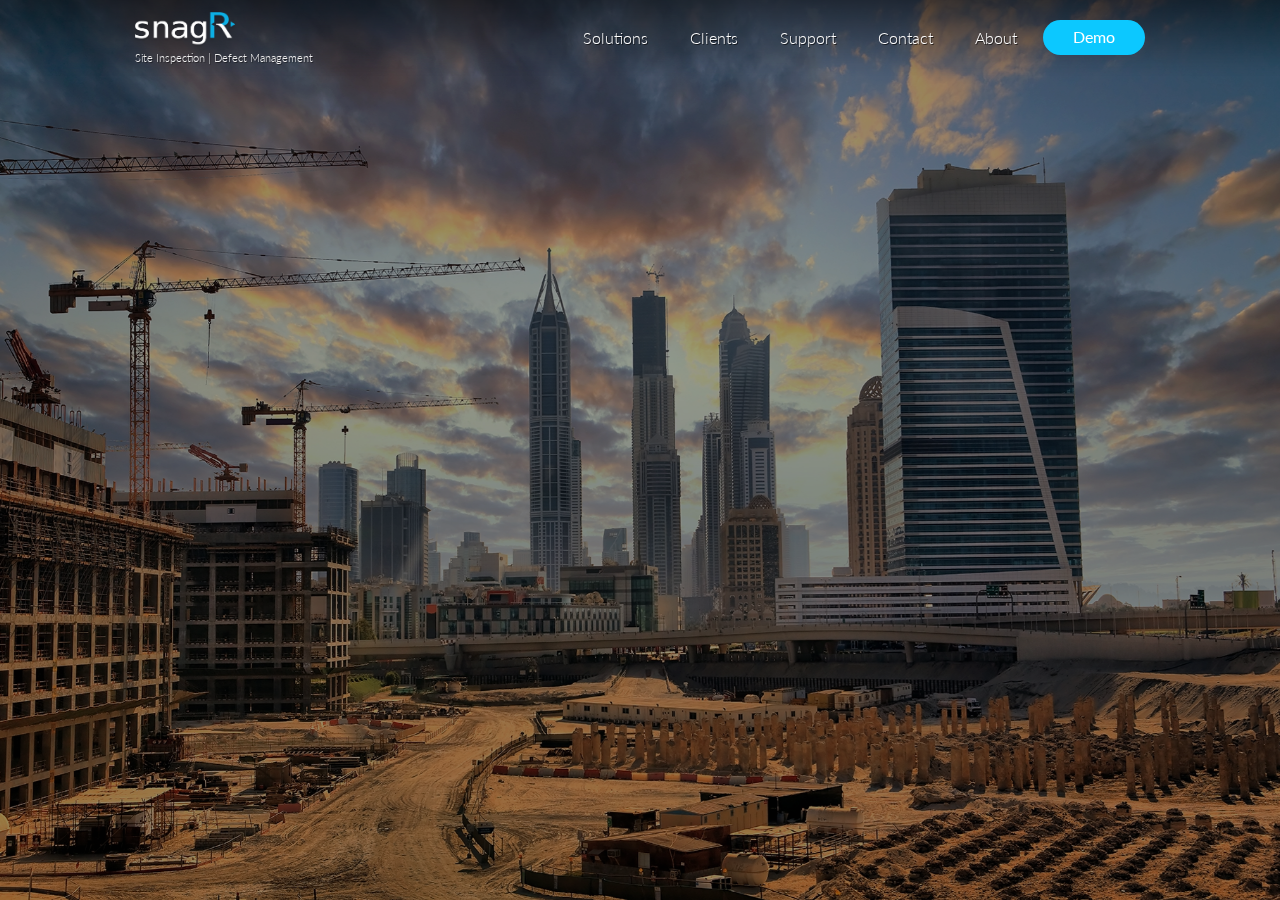
==== index.html @ ba23fb49 "First version of SnagR company website" ====
<!DOCTYPE html>
<!--[if IE 9]> <html lang="en" class="ie9"> <![endif]-->
<!--[if gt IE 9]> <html lang="en" class="ie"> <![endif]-->
<!--[if !IE]><!-->
<html lang="en">
	<!--<![endif]-->

	<head>
		<meta charset="utf-8">
		<title>SnagR | Site Inspection | Defect Management</title>
		<meta name="description" content="SnagR empowers project management at fingertip">
		<!--<meta name="author" content="htmlcoder.me">-->

		<!-- Mobile Meta -->
		<meta name="viewport" content="width=device-width, initial-scale=2.0">

		<!-- Favicon -->
		<link rel="shortcut icon" href="images/logo.png">

		<!-- Web Fonts -->
		<link href='https://fonts.googleapis.com/css?family=Lato:400,300,300italic,400italic,700,700italic' rel='stylesheet' type='text/css'>
		<link href='https://fonts.googleapis.com/css?family=Roboto+Slab:400,300,100,700' rel='stylesheet' type='text/css'>
		<link href='http://fonts.googleapis.com/css?family=Pacifico' rel='stylesheet' type='text/css'>
		<link href='http://fonts.googleapis.com/css?family=PT+Serif' rel='stylesheet' type='text/css'>

		<!-- Bootstrap core CSS -->
		<link href="bootstrap/css/bootstrap.css" rel="stylesheet">

		<!-- Font Awesome CSS -->
		<link href="fonts/font-awesome/css/font-awesome.css" rel="stylesheet">

		<!-- Fontello CSS -->
		<link href="fonts/fontello/css/fontello.css" rel="stylesheet">

		<!-- Plugins -->
		<link href="plugins/magnific-popup/magnific-popup.css" rel="stylesheet">
		<link href="plugins/rs-plugin-5/css/settings.css" rel="stylesheet">
		<link href="plugins/rs-plugin-5/css/layers.css" rel="stylesheet">
		<link href="plugins/rs-plugin-5/css/navigation.css" rel="stylesheet">
		<link href="css/animations.css" rel="stylesheet">
		<link href="plugins/owl-carousel/owl.carousel.css" rel="stylesheet">
		<link href="plugins/owl-carousel/owl.transitions.css" rel="stylesheet">
		<link href="plugins/hover/hover-min.css" rel="stylesheet">		
		
		<!-- The Project's core CSS file -->
		<link href="css/style.css" rel="stylesheet" >
		<!-- The Project's Typography CSS file, includes used fonts -->
		<!-- Used font for body: Lato -->
		<!-- Used font for headings: Roboto Slab -->
		<link href="css/typography-scheme-2.css" rel="stylesheet" >
		<!-- Color Scheme (In order to change the color scheme, replace the blue.css with the color scheme that you prefer)-->
		<link href="css/skins/blue.css" rel="stylesheet">
		

		<!-- Custom css --> 
		<link href="css/custom.css" rel="stylesheet">
	</head>

	<!-- body classes:  -->
	<!-- "boxed": boxed layout mode e.g. <body class="boxed"> -->
	<!-- "pattern-1 ... pattern-9": background patterns for boxed layout mode e.g. <body class="boxed pattern-1"> -->
	<!-- "transparent-header": makes the header transparent and pulls the banner to top -->
	<!-- "gradient-background-header": applies gradient background to header -->
	<!-- "page-loader-1 ... page-loader-6": add a page loader to the page (more info @components-page-loaders.html) -->
	<body class="no-trans front-page transparent-header gradient-background-header">

		<!-- scrollToTop -->
		<div class="scrollToTop circle"><i class="icon-up-open-big"></i></div>
		
		<!-- page wrapper start -->
		<div class="page-wrapper">
		
			<!-- header-container start -->
			<div class="header-container">
				
				<!-- header start -->
				<!-- classes:  -->
				<!-- "fixed": enables fixed navigation mode (sticky menu) e.g. class="header fixed clearfix" -->
				<!-- "dark": dark version of header e.g. class="header dark clearfix" -->
				<!-- "full-width": mandatory class for the full-width menu layout -->
				<!-- "centered": mandatory class for the centered logo layout -->
				<!-- ================ --> 
				<header class="header fixed fixed-before full-width dark clearfix">
					
								<!-- header-right start -->
								<div class="header-right clearfix">
									
								<!-- main-navigation start -->
								<!-- classes: -->
								<!-- "onclick": Makes the dropdowns open on click, this the default bootstrap behavior e.g. class="main-navigation onclick" -->
								<!-- "animated": Enables animations on dropdowns opening e.g. class="main-navigation animated" -->
								<!-- "with-dropdown-buttons": Mandatory class that adds extra space, to the main navigation, for the search and cart dropdowns -->
								<div class="main-navigation animated with-dropdown-buttons">

									<!-- navbar start -->
									<nav class="navbar navbar-default" role="navigation">
										<div class="container-fluid">

											<!-- Toggle get grouped for better mobile display -->
											<div class="navbar-header">
												<button type="button" class="navbar-toggle" data-toggle="collapse" data-target="#navbar-collapse-1">
													<span class="sr-only">Toggle navigation</span>
													<span class="icon-bar"></span>
													<span class="icon-bar"></span>
													<span class="icon-bar"></span>
												</button>
												
												<!-- header-left start -->
												<div class="header-left clearfix">

													<!-- logo -->
													<div id="logo-mobile" class="logo">
														<a href="index.html"><img id="logo-img-mobile" src="images/logo_full.png" alt="SnagR" width=100></a>
													</div>

													<!-- name-and-slogan -->
													<div class="site-slogan">
														Site Inspection | Defect Management
													</div>
												</div>
												<!-- header-left end -->
											</div>

											<!-- Collect the nav links, forms, and other content for toggling -->
											<div class="collapse navbar-collapse" id="navbar-collapse-1">
												<!-- main-menu -->
												<ul class="nav navbar-nav navbar-right">
													<li class="active">
														<a href="solutions.html">Solutions</a>
													</li>
													<li class="active">
														<a href="clients.html">Clients</a>
													</li>
													<li class="active">
														<a href="support.html">Support</a>
													</li>
													<li class="active">
														<a href="contact.html">Contact</a>
													</li>
													<li class="active">
														<a href="about.html">About</a>
													</li>
													<li class="active">
														<form action="contact.html"><button class="btn-demo">Demo</button></form>
													</li>
												</ul>
												<!-- main-menu end -->
											</div>
										</div>
									</nav>
									<!-- navbar end -->

								</div>
								<!-- main-navigation end -->
								</div>
								<!-- header-right end -->
				</header>
				<!-- header end -->
		
			</div>
			<!-- header-container end -->
			<div class="banner clearfix">

				<!-- slideshow start -->
				<div class="slideshow">

					<!-- slider revolution start -->
					<!-- ================ -->
					<div class="slider-revolution-5-container">
						<div id="slider-banner-fullscreen-hero" class="slider-banner-fullscreen-hero rev_slider" data-version="5.0">
							<ul class="slides">
								<!-- slide 1 start -->
								<!-- ================ -->
								<li data-transition="random" data-slotamount="default" data-masterspeed="default" data-title="SnagR - Construction Project Management">

								<!-- main image -->
								<img src="images/index-background.png" alt="index-background" data-bgposition="center bottom" data-kenburns="on" data-duration="30000" data-ease="Linear.easeNone" data-scalestart="100" data-scaleend="120" data-rotatestart="0" data-rotateend="0" data-offsetstart="0 0" data-offsetend="0 0" data-bgparallax="10" class="rev-slidebg" data-no-retina>

								<!-- Transparent Background -->
								<div class="tp-caption dark-translucent-bg"
									data-x="center"
									data-y="center"
									data-start="0"
									data-transform_in="opacity:0;s:600;e:Power2.easeInOut;"
									data-transform_out="opacity:0;s:600;s:300;"
									data-width="5000"
									data-height="5000">
								</div>
								
								<div class="tp-caption large_white tp-resizeme hidden-xs hidden-sm"
									data-x="[right,right,center,center]"
									data-y="230"
									data-start="800"
									data-width="500"
									data-hoffset="30"
									data-transform_idle="o:1;"
									data-transform_in="y:[-100%];opacity:0;s:2000;e:Power4.easeInOut;"
									data-transform_out="y:[100%];s:1000;e:Power2.easeInOut;">
									<div class="separator with-icon light"><i class="fa fa-diamond bordered"></i></div>
								</div>
								
								<div class="tp-caption tp-resizeme text-center"
									
									data-x="[right,right,center,center]"
									data-y="470"
									data-width="[500, 500, full, full]"
									data-start="800"
									data-hoffset="30"
									data-transform_idle="o:1;"
									data-transform_in="y:[-100%];opacity:0;s:2000;e:Power4.easeInOut;"
									data-transform_out="y:[100%];s:1000;e:Power2.easeInOut;"
									data-mask_in="x:0px;y:[-100%];s:inherit;e:inherit;"
									data-mask_out="x:inherit;y:inherit;s:inherit;e:inherit;">
									<a target="_blank" href="https://www.youtube.com/watch?v=xtYO0mukQfw&feature=youtu.be" class="btn btn-default btn-xl margin-clear radius-50 smooth-scroll">Intro <i class="icon-play"
									></i></a>
									<a href="solutions.html" class="btn btn-default btn-xl margin-clear radius-50 smooth-scroll">Explore</a>
								</div>

								 <!--LAYER NR. 1 -->
								<div class="tp-caption large_white text-center hidden-xs"
									data-x="left"
									data-y="center"
									data-voffset="50"
									data-start="800"
									data-end="4500"
									data-width="500"
									data-transform_idle="o:1;"
									data-transform_in="y:[-100%];opacity:0;s:1500;"
									data-transform_out="y:[-100%];opacity:0;s:1500;"
									><img data-ww="600px" data-hh="451px" src="images/index-capture.png" alt="capture">
								</div>
								
								<div class="tp-caption large_white text-center"
									data-x="[right,right,center,center]"
									data-y="[180,240,240,240]"
									data-fontsize="[42,42,72,72]"
									data-start="800"
									data-end="4500"
									data-width="[500,500,full,full]"
									data-hoffset="30"
									data-transform_idle="o:1;"
									data-transform_in="y:[-100%];opacity:0;s:1500;"
									data-transform_out="y:[-100%];opacity:0;s:1500;"
									>Capture
								</div>
								
								<div class="tp-caption medium_white text-center"
									data-x="[right,right,center,center]"
									data-y="330"
									data-start="800"
									data-end="4500"
									data-width="[500,500,750,700]"
									data-fontsize="[24,24,35,35]"
									data-hoffset="30"
									data-whitespace="normal"
									data-transform_idle="o:1;"
									data-transform_in="y:[-100%];opacity:0;s:1500;"
									data-transform_out="y:[-100%];opacity:0;s:1500;"
									data-mask_in="x:0px;y:[-100%];s:inherit;e:inherit;"
									data-mask_out="x:inherit;y:inherit;s:inherit;e:inherit;">Found a defect? Simply take a <strong>picture and plot on the map</strong>. We will take care of the rest.
								</div>
								
								<!-- LAYER NR. 2 -->
								<div class="tp-caption large_white text-center hidden-xs"
									data-x="left"
									data-y="center"
									data-voffset="50"
									data-start="4800"
									data-end="8500"
									data-width="500"
									data-transform_idle="o:1;"
									data-transform_in="y:[100%];opacity:0;s:1500;"
									data-transform_out="y:[100%];opacity:0;s:1500;"
									><img data-ww="600px" data-hh="451px" src="images/index-notify.png" alt="notify">
								</div>
								
								<div class="tp-caption large_white text-center"
									data-x="[right,right,center,center]"
									data-y="[180,240,240,240]"
									data-fontsize="[42,42,72,72]"
									data-start="4800"
									data-end="8500"
									data-width="[500,500,full,full]"
									data-hoffset="30"
									data-transform_idle="o:1;"
									data-transform_in="y:[-100%];opacity:0;s:1500;"
									data-transform_out="y:[-100%];opacity:0;s:1500;"
									>Progress
								</div>
								
								<div class="tp-caption medium_white text-center"
									data-x="[right,right,center,center]"
									data-y="330"
									data-start="4800"
									data-end="8500"
									data-width="[500,500,750,700]"
									data-fontsize="[24,24,35,35]"
									data-hoffset="30"
									data-whitespace="normal"
									data-transform_idle="o:1;"
									data-transform_in="y:[-100%];opacity:0;s:1500;"
									data-transform_out="y:[-100%];opacity:0;s:1500;"
									data-mask_in="x:0px;y:[-100%];s:inherit;e:inherit;"
									data-mask_out="x:inherit;y:inherit;s:inherit;e:inherit;">We <strong>automate workflow</strong> to responsible parties. Keep the process going without any lead time for communication.
								</div>

								<!-- LAYER NR. 3 -->
								<div class="tp-caption large_white text-center hidden-xs"
									data-x="left"
									data-y="center"
									data-voffset="50"
									data-start="8800"
									data-end="12500"
									data-width="500"
									data-transform_idle="o:1;"
									data-transform_in="y:[100%];opacity:0;s:1500;"
									data-transform_out="y:[100%];opacity:0;s:1500;"
									><img data-ww="600px" data-hh="451px" src="images/index-digitalise.png" alt="digitalise">
								</div>
								
								<div class="tp-caption large_white text-center"
									data-x="[right,right,center,center]"
									data-y="[180,240,240,240]"
									data-fontsize="[42,42,72,72]"
									data-start="8800"
									data-end="12500"
									data-width="[500,500,full,full]"
									data-hoffset="30"
									data-transform_idle="o:1;"
									data-transform_in="y:[-100%];opacity:0;s:1500;"
									data-transform_out="y:[-100%];opacity:0;s:1500;"
									>Digitalise
								</div>
								
								<div class="tp-caption medium_white text-center"
									data-x="[right,right,center,center]"
									data-y="330"
									data-start="8800"
									data-end="12500"
									data-width="[500,500,750,700]"
									data-fontsize="[24,24,35,35]"
									data-hoffset="30"
									data-whitespace="normal"
									data-transform_idle="o:1;"
									data-transform_in="y:[-100%];opacity:0;s:1500;"
									data-transform_out="y:[-100%];opacity:0;s:1500;"
									data-mask_in="x:0px;y:[-100%];s:inherit;e:inherit;"
									data-mask_out="x:inherit;y:inherit;s:inherit;e:inherit;"><strong>Digitalise all processes</strong> saves time and efforts from tedious data-entry after inspection on-site.
								</div>
								
								<!-- LAYER NR. 4 -->
								<div class="tp-caption large_white text-center hidden-xs"
									data-x="left"
									data-y="center"
									data-voffset="50"
									data-start="12800"
									data-end="16500"
									data-width="500"
									data-transform_idle="o:1;"
									data-transform_in="y:[100%];opacity:0;s:1500;"
									data-transform_out="y:[100%];opacity:0;s:1500;"
									><img data-ww="600px" data-hh="451px" src="images/index-customise.png" alt="customise">
								</div>
								
								<div class="tp-caption large_white text-center"
									data-x="[right,right,center,center]"
									data-y="[180,240,240,240]"
									data-fontsize="[42,42,72,72]"
									data-start="12800"
									data-end="16500"
									data-width="[500,500,full,full]"
									data-hoffset="30"
									data-transform_idle="o:1;"
									data-transform_in="y:[-100%];opacity:0;s:1500;"
									data-transform_out="y:[-100%];opacity:0;s:1500;"
									>Customise
								</div>
								
								<div class="tp-caption medium_white text-center"
									data-x="[right,right,center,center]"
									data-y="330"
									data-start="12800"
									data-end="16500"
									data-width="[500,500,750,700]"
									data-fontsize="[24,24,35,35]"
									data-hoffset="30"
									data-whitespace="normal"
									data-transform_idle="o:1;"
									data-transform_in="y:[-100%];opacity:0;s:1500;"
									data-transform_out="y:[-100%];opacity:0;s:1500;"
									data-mask_in="x:0px;y:[-100%];s:inherit;e:inherit;"
									data-mask_out="x:inherit;y:inherit;s:inherit;e:inherit;">You can <strong>customise</strong> your company standard forms and <strong>integrate</strong> data on SnagR into your own back-end system.
								</div>

								<!-- LAYER NR. 5 -->
								<div class="tp-caption large_white text-center hidden-xs"
									data-x="left"
									data-y="center"
									data-voffset="50"
									data-start="16800"
									data-end="20500"
									data-width="500"
									data-transform_idle="o:1;"
									data-transform_in="y:[100%];opacity:0;s:1500;"
									data-transform_out="y:[100%];opacity:0;s:1500;"
									><img data-ww="600px" data-hh="451px" src="images/index-analyse.png" alt="analyse">
								</div>
								
								<div class="tp-caption large_white text-center"
									data-x="[right,right,center,center]"
									data-y="[180,240,240,240]"
									data-fontsize="[42,42,72,72]"
									data-start="16800"
									data-end="20500"
									data-width="[500,500,full,full]"
									data-hoffset="30"
									data-transform_idle="o:1;"
									data-transform_in="y:[-100%];opacity:0;s:1500;"
									data-transform_out="y:[-100%];opacity:0;s:1500;"
									>Analyse
								</div>
								
								<div class="tp-caption medium_white text-center"
									data-x="[right,right,center,center]"
									data-y="330"
									data-start="16800"
									data-end="20500"
									data-width="[500,500,750,700]"
									data-fontsize="[24,24,35,35]"
									data-hoffset="30"
									data-whitespace="normal"
									data-transform_idle="o:1;"
									data-transform_in="y:[-100%];opacity:0;s:1500;"
									data-transform_out="y:[-100%];opacity:0;s:1500;"
									data-mask_in="x:0px;y:[-100%];s:inherit;e:inherit;"
									data-mask_out="x:inherit;y:inherit;s:inherit;e:inherit;">Gain valuable <strong>insights</strong> from analysis of your issues and inspections across stages and projects.
								</div>
								
								<!-- LAYER NR. 6 -->
								<div class="tp-caption large_white text-center hidden-xs"
									data-x="left"
									data-y="center"
									data-voffset="50"
									data-start="20800"
									data-width="500"
									data-transform_idle="o:1;"
									data-transform_in="y:[100%];opacity:0;s:1500;"
									data-transform_out="y:[100%];opacity:0;s:1500;"
									><img data-ww="600px" data-hh="451px" src="images/snagr.png" alt="value">
								</div>
								
								<div class="tp-caption large_white text-center"
									data-x="[right,right,center,center]"
									data-y="[180,240,240,240]"
									data-fontsize="[42,42,72,72]"
									data-start="20800"
									data-width="[500,500,full,full]"
									data-hoffset="30"
									data-transform_idle="o:1;"
									data-transform_in="y:[-100%];opacity:0;s:1500;"
									data-transform_out="y:[-100%];opacity:0;s:1500;"
									>Create Value
								</div>
								
								<div class="tp-caption medium_white text-center"
									data-x="[right,right,center,center]"
									data-y="330"
									data-start="20800"
									data-width="[500,500,750,700]"
									data-fontsize="[24,24,35,35]"
									data-hoffset="30"
									data-whitespace="normal"
									data-transform_idle="o:1;"
									data-transform_in="y:[-100%];opacity:0;s:1500;"
									data-transform_out="y:[-100%];opacity:0;s:1500;"
									data-mask_in="x:0px;y:[-100%];s:inherit;e:inherit;"
									data-mask_out="x:inherit;y:inherit;s:inherit;e:inherit;">Significant value is created by <strong>quality and safety</strong> assurance, <strong>timely project delivery</strong> and <strong>insightful analysis</strong>.
								</div>
								</li>
							</ul>
						</div>
					</div>
					<!-- slider revolution end -->
				</div>
				<!-- slideshow end -->
			</div>
		</div>
		<!-- page-wrapper end -->

		<!-- JavaScript files placed at the end of the document so the pages load faster -->
		<!-- ================================================== -->
		<!-- Jquery and Bootstap core js files -->
		<script type="text/javascript" src="plugins/jquery.min.js"></script>
		<script type="text/javascript" src="bootstrap/js/bootstrap.min.js"></script>
		<!-- Modernizr javascript -->
		<script type="text/javascript" src="plugins/modernizr.js"></script>
		<script type="text/javascript" src="plugins/rs-plugin-5/js/jquery.themepunch.tools.min.js?rev=5.0"></script>
		<script type="text/javascript" src="plugins/rs-plugin-5/js/jquery.themepunch.revolution.min.js?rev=5.0"></script>
		<!-- Isotope javascript -->
		<script type="text/javascript" src="plugins/isotope/isotope.pkgd.min.js"></script>
		<!-- Magnific Popup javascript -->
		<script type="text/javascript" src="plugins/magnific-popup/jquery.magnific-popup.min.js"></script>
		<!-- Appear javascript -->
		<script type="text/javascript" src="plugins/waypoints/jquery.waypoints.min.js"></script>
		<!-- Count To javascript -->
		<script type="text/javascript" src="plugins/jquery.countTo.js"></script>
		<!-- Parallax javascript -->
		<script src="plugins/jquery.parallax-1.1.3.js"></script>
		<!-- Contact form -->
		<script src="plugins/jquery.validate.js"></script>
		<!-- Background Video -->
		<script src="plugins/vide/jquery.vide.js"></script>
		<!-- Owl carousel javascript -->
		<script type="text/javascript" src="plugins/owl-carousel/owl.carousel.js"></script>
		<!-- Pace javascript -->
		<script type="text/javascript" src="plugins/pace/pace.min.js"></script>
		<!-- SmoothScroll javascript -->
		<script type="text/javascript" src="plugins/jquery.browser.js"></script>
		<script type="text/javascript" src="plugins/SmoothScroll.js"></script>
		<!-- Initialization of Plugins -->
		<script type="text/javascript" src="js/template.js"></script>
		<!-- Custom Scripts -->
		<script type="text/javascript" src="js/custom.js"></script>

	</body>
</html>
---- fonts/fontello/css/fontello.css ----
@font-face {
  font-family: 'fontello';
  src: url('../font/fontello.eot?46462644');
  src: url('../font/fontello.eot?46462644#iefix') format('embedded-opentype'),
       url('../font/fontello.woff?46462644') format('woff'),
       url('../font/fontello.ttf?46462644') format('truetype'),
       url('../font/fontello.svg?46462644#fontello') format('svg');
  font-weight: normal;
  font-style: normal;
}
/* Chrome hack: SVG is rendered more smooth in Windozze. 100% magic, uncomment if you need it. */
/* Note, that will break hinting! In other OS-es font will be not as sharp as it could be */
/*
@media screen and (-webkit-min-device-pixel-ratio:0) {
  @font-face {
    font-family: 'fontello';
    src: url('../font/fontello.svg?46462644#fontello') format('svg');
  }
}
*/
 
 [class^="icon-"]:before, [class*=" icon-"]:before {
  font-family: "fontello";
  font-style: normal;
  font-weight: normal;
  speak: none;
 
  display: inline-block;
  text-decoration: inherit;
  width: 1em;
  margin-right: .2em;
  text-align: center;
  /* opacity: .8; */
 
  /* For safety - reset parent styles, that can break glyph codes*/
  font-variant: normal;
  text-transform: none;
     
  /* fix buttons height, for twitter bootstrap */
  line-height: 1em;
 
  /* Animation center compensation - margins should be symmetric */
  /* remove if not needed */
  margin-left: .2em;
 
  /* you can be more comfortable with increased icons size */
  /* font-size: 120%; */
 
  /* Uncomment for 3D effect */
  /* text-shadow: 1px 1px 1px rgba(127, 127, 127, 0.3); */
}
 
.icon-note:before { content: '\e800'; } /* '' */
.icon-note-beamed:before { content: '\e801'; } /* '' */
.icon-music:before { content: '\e802'; } /* '' */
.icon-search:before { content: '\e803'; } /* '' */
.icon-flashlight:before { content: '\e804'; } /* '' */
.icon-mail:before { content: '\e805'; } /* '' */
.icon-heart:before { content: '\e806'; } /* '' */
.icon-heart-empty:before { content: '\e807'; } /* '' */
.icon-star:before { content: '\e808'; } /* '' */
.icon-star-empty:before { content: '\e809'; } /* '' */
.icon-user:before { content: '\e80a'; } /* '' */
.icon-users:before { content: '\e80b'; } /* '' */
.icon-user-add:before { content: '\e80c'; } /* '' */
.icon-video:before { content: '\e80d'; } /* '' */
.icon-picture:before { content: '\e80e'; } /* '' */
.icon-camera:before { content: '\e80f'; } /* '' */
.icon-layout:before { content: '\e810'; } /* '' */
.icon-menu:before { content: '\e811'; } /* '' */
.icon-check:before { content: '\e812'; } /* '' */
.icon-cancel-circled:before { content: '\e813'; } /* '' */
.icon-cancel-squared:before { content: '\e814'; } /* '' */
.icon-plus:before { content: '\e815'; } /* '' */
.icon-plus-circled:before { content: '\e816'; } /* '' */
.icon-plus-squared:before { content: '\e817'; } /* '' */
.icon-minus:before { content: '\e818'; } /* '' */
.icon-minus-circled:before { content: '\e819'; } /* '' */
.icon-minus-squared:before { content: '\e81a'; } /* '' */
.icon-help:before { content: '\e81b'; } /* '' */
.icon-help-circled:before { content: '\e81c'; } /* '' */
.icon-info:before { content: '\e81d'; } /* '' */
.icon-info-circled:before { content: '\e81e'; } /* '' */
.icon-back:before { content: '\e81f'; } /* '' */
.icon-home:before { content: '\e820'; } /* '' */
.icon-link:before { content: '\e821'; } /* '' */
.icon-attach:before { content: '\e822'; } /* '' */
.icon-lock:before { content: '\e823'; } /* '' */
.icon-lock-open:before { content: '\e824'; } /* '' */
.icon-eye:before { content: '\e825'; } /* '' */
.icon-bookmark:before { content: '\e826'; } /* '' */
.icon-bookmarks:before { content: '\e827'; } /* '' */
.icon-flag:before { content: '\e828'; } /* '' */
.icon-thumbs-up:before { content: '\e829'; } /* '' */
.icon-thumbs-down:before { content: '\e82a'; } /* '' */
.icon-download:before { content: '\e82b'; } /* '' */
.icon-upload:before { content: '\e82c'; } /* '' */
.icon-upload-cloud:before { content: '\e82d'; } /* '' */
.icon-reply:before { content: '\e82e'; } /* '' */
.icon-reply-all:before { content: '\e82f'; } /* '' */
.icon-forward:before { content: '\e830'; } /* '' */
.icon-quote:before { content: '\e831'; } /* '' */
.icon-code:before { content: '\e832'; } /* '' */
.icon-export:before { content: '\e833'; } /* '' */
.icon-pencil:before { content: '\e834'; } /* '' */
.icon-feather:before { content: '\e835'; } /* '' */
.icon-print:before { content: '\e836'; } /* '' */
.icon-retweet:before { content: '\e837'; } /* '' */
.icon-keyboard:before { content: '\e838'; } /* '' */
.icon-chat:before { content: '\e839'; } /* '' */
.icon-bell:before { content: '\e83a'; } /* '' */
.icon-attention:before { content: '\e83b'; } /* '' */
.icon-alert:before { content: '\e83c'; } /* '' */
.icon-vcard:before { content: '\e83d'; } /* '' */
.icon-address:before { content: '\e83e'; } /* '' */
.icon-location:before { content: '\e83f'; } /* '' */
.icon-map:before { content: '\e840'; } /* '' */
.icon-direction:before { content: '\e841'; } /* '' */
.icon-compass:before { content: '\e842'; } /* '' */
.icon-cup:before { content: '\e843'; } /* '' */
.icon-trash:before { content: '\e844'; } /* '' */
.icon-doc:before { content: '\e845'; } /* '' */
.icon-docs:before { content: '\e846'; } /* '' */
.icon-doc-landscape:before { content: '\e847'; } /* '' */
.icon-doc-text:before { content: '\e848'; } /* '' */
.icon-doc-text-inv:before { content: '\e849'; } /* '' */
.icon-newspaper:before { content: '\e84a'; } /* '' */
.icon-book-open:before { content: '\e84b'; } /* '' */
.icon-folder:before { content: '\e84c'; } /* '' */
.icon-archive:before { content: '\e84d'; } /* '' */
.icon-box:before { content: '\e84e'; } /* '' */
.icon-rss:before { content: '\e84f'; } /* '' */
.icon-phone:before { content: '\e850'; } /* '' */
.icon-cog:before { content: '\e851'; } /* '' */
.icon-tools:before { content: '\e852'; } /* '' */
.icon-share:before { content: '\e853'; } /* '' */
.icon-shareable:before { content: '\e854'; } /* '' */
.icon-basket:before { content: '\e855'; } /* '' */
.icon-bag:before { content: '\e856'; } /* '' */
.icon-calendar:before { content: '\e857'; } /* '' */
.icon-login:before { content: '\e858'; } /* '' */
.icon-logout:before { content: '\e859'; } /* '' */
.icon-mic:before { content: '\e85a'; } /* '' */
.icon-mute:before { content: '\e85b'; } /* '' */
.icon-sound:before { content: '\e85c'; } /* '' */
.icon-volume:before { content: '\e85d'; } /* '' */
.icon-clock:before { content: '\e85e'; } /* '' */
.icon-lamp:before { content: '\e85f'; } /* '' */
.icon-light-down:before { content: '\e860'; } /* '' */
.icon-light-up:before { content: '\e861'; } /* '' */
.icon-adjust:before { content: '\e862'; } /* '' */
.icon-block:before { content: '\e863'; } /* '' */
.icon-resize-full:before { content: '\e864'; } /* '' */
.icon-resize-small:before { content: '\e865'; } /* '' */
.icon-popup:before { content: '\e866'; } /* '' */
.icon-publish:before { content: '\e867'; } /* '' */
.icon-window:before { content: '\e868'; } /* '' */
.icon-arrow-combo:before { content: '\e869'; } /* '' */
.icon-down-circled:before { content: '\e86a'; } /* '' */
.icon-left-circled:before { content: '\e86b'; } /* '' */
.icon-right-circled:before { content: '\e86c'; } /* '' */
.icon-up-circled:before { content: '\e86d'; } /* '' */
.icon-down-open:before { content: '\e86e'; } /* '' */
.icon-left-open:before { content: '\e86f'; } /* '' */
.icon-right-open:before { content: '\e870'; } /* '' */
.icon-up-open:before { content: '\e871'; } /* '' */
.icon-left-open-mini:before { content: '\e872'; } /* '' */
.icon-right-open-mini:before { content: '\e873'; } /* '' */
.icon-up-open-mini:before { content: '\e874'; } /* '' */
.icon-down-open-big:before { content: '\e875'; } /* '' */
.icon-left-open-big:before { content: '\e876'; } /* '' */
.icon-right-open-big:before { content: '\e877'; } /* '' */
.icon-up-open-big:before { content: '\e878'; } /* '' */
.icon-down:before { content: '\e879'; } /* '' */
.icon-left:before { content: '\e87a'; } /* '' */
.icon-right:before { content: '\e87b'; } /* '' */
.icon-up:before { content: '\e87c'; } /* '' */
.icon-down-dir:before { content: '\e87d'; } /* '' */
.icon-left-dir:before { content: '\e87e'; } /* '' */
.icon-right-dir:before { content: '\e87f'; } /* '' */
.icon-up-dir:before { content: '\e880'; } /* '' */
.icon-down-bold:before { content: '\e881'; } /* '' */
.icon-left-bold:before { content: '\e882'; } /* '' */
.icon-right-bold:before { content: '\e883'; } /* '' */
.icon-up-bold:before { content: '\e884'; } /* '' */
.icon-left-thin:before { content: '\e885'; } /* '' */
.icon-right-thin:before { content: '\e886'; } /* '' */
.icon-up-thin:before { content: '\e887'; } /* '' */
.icon-ccw:before { content: '\e888'; } /* '' */
.icon-cw:before { content: '\e889'; } /* '' */
.icon-arrows-ccw:before { content: '\e88a'; } /* '' */
.icon-level-down:before { content: '\e88b'; } /* '' */
.icon-level-up:before { content: '\e88c'; } /* '' */
.icon-shuffle:before { content: '\e88d'; } /* '' */
.icon-loop:before { content: '\e88e'; } /* '' */
.icon-switch:before { content: '\e88f'; } /* '' */
.icon-play:before { content: '\e890'; } /* '' */
.icon-stop:before { content: '\e891'; } /* '' */
.icon-pause:before { content: '\e892'; } /* '' */
.icon-record:before { content: '\e893'; } /* '' */
.icon-to-end:before { content: '\e894'; } /* '' */
.icon-to-start:before { content: '\e895'; } /* '' */
.icon-fast-forward:before { content: '\e896'; } /* '' */
.icon-fast-backward:before { content: '\e897'; } /* '' */
.icon-progress-1:before { content: '\e898'; } /* '' */
.icon-progress-2:before { content: '\e899'; } /* '' */
.icon-progress-3:before { content: '\e89a'; } /* '' */
.icon-target:before { content: '\e89b'; } /* '' */
.icon-palette:before { content: '\e89c'; } /* '' */
.icon-list:before { content: '\e89d'; } /* '' */
.icon-list-add:before { content: '\e89e'; } /* '' */
.icon-signal:before { content: '\e89f'; } /* '' */
.icon-trophy:before { content: '\e8a0'; } /* '' */
.icon-battery:before { content: '\e8a1'; } /* '' */
.icon-back-in-time:before { content: '\e8a2'; } /* '' */
.icon-monitor:before { content: '\e8a3'; } /* '' */
.icon-mobile:before { content: '\e8a4'; } /* '' */
.icon-network:before { content: '\e8a5'; } /* '' */
.icon-cd:before { content: '\e8a6'; } /* '' */
.icon-inbox:before { content: '\e8a7'; } /* '' */
.icon-install:before { content: '\e8a8'; } /* '' */
.icon-globe:before { content: '\e8a9'; } /* '' */
.icon-cloud:before { content: '\e8aa'; } /* '' */
.icon-flash:before { content: '\e8ab'; } /* '' */
.icon-moon:before { content: '\e8ac'; } /* '' */
.icon-flight:before { content: '\e8ad'; } /* '' */
.icon-paper-plane:before { content: '\e8ae'; } /* '' */
.icon-leaf:before { content: '\e8af'; } /* '' */
.icon-lifebuoy:before { content: '\e8b0'; } /* '' */
.icon-mouse:before { content: '\e8b1'; } /* '' */
.icon-briefcase:before { content: '\e8b2'; } /* '' */
.icon-suitcase:before { content: '\e8b3'; } /* '' */
.icon-dot:before { content: '\e8b4'; } /* '' */
.icon-dot-2:before { content: '\e8b5'; } /* '' */
.icon-dot-3:before { content: '\e8b6'; } /* '' */
.icon-brush:before { content: '\e8b7'; } /* '' */
.icon-magnet:before { content: '\e8b8'; } /* '' */
.icon-infinity:before { content: '\e8b9'; } /* '' */
.icon-erase:before { content: '\e8ba'; } /* '' */
.icon-chart-pie:before { content: '\e8bb'; } /* '' */
.icon-chart-line:before { content: '\e8bc'; } /* '' */
.icon-chart-bar:before { content: '\e8bd'; } /* '' */
.icon-tape:before { content: '\e8be'; } /* '' */
.icon-graduation-cap:before { content: '\e8bf'; } /* '' */
.icon-language:before { content: '\e8c0'; } /* '' */
.icon-ticket:before { content: '\e8c1'; } /* '' */
.icon-water:before { content: '\e8c2'; } /* '' */
.icon-droplet:before { content: '\e8c3'; } /* '' */
.icon-air:before { content: '\e8c4'; } /* '' */
.icon-credit-card:before { content: '\e8c5'; } /* '' */
.icon-floppy:before { content: '\e8c6'; } /* '' */
.icon-clipboard:before { content: '\e8c7'; } /* '' */
.icon-megaphone:before { content: '\e8c8'; } /* '' */
.icon-database:before { content: '\e8c9'; } /* '' */
.icon-drive:before { content: '\e8ca'; } /* '' */
.icon-bucket:before { content: '\e8cb'; } /* '' */
.icon-thermometer:before { content: '\e8cc'; } /* '' */
.icon-key:before { content: '\e8cd'; } /* '' */
.icon-flow-cascade:before { content: '\e8ce'; } /* '' */
.icon-flow-branch:before { content: '\e8cf'; } /* '' */
.icon-flow-tree:before { content: '\e8d0'; } /* '' */
.icon-flow-parallel:before { content: '\e8d1'; } /* '' */
.icon-rocket:before { content: '\e8d2'; } /* '' */
.icon-gauge:before { content: '\e8d3'; } /* '' */
.icon-traffic-cone:before { content: '\e8d4'; } /* '' */
.icon-cc:before { content: '\e8d5'; } /* '' */
.icon-cc-by:before { content: '\e8d6'; } /* '' */
.icon-cc-nc:before { content: '\e8d7'; } /* '' */
.icon-cc-nc-eu:before { content: '\e8d8'; } /* '' */
.icon-cc-nc-jp:before { content: '\e8d9'; } /* '' */
.icon-cc-sa:before { content: '\e8da'; } /* '' */
.icon-cc-nd:before { content: '\e8db'; } /* '' */
.icon-cc-pd:before { content: '\e8dc'; } /* '' */
.icon-cc-zero:before { content: '\e8dd'; } /* '' */
.icon-cc-share:before { content: '\e8de'; } /* '' */
.icon-cc-remix:before { content: '\e8df'; } /* '' */
.icon-github:before { content: '\e8e0'; } /* '' */
.icon-github-circled:before { content: '\e8e1'; } /* '' */
.icon-flickr:before { content: '\e8e2'; } /* '' */
.icon-flickr-circled:before { content: '\e8e3'; } /* '' */
.icon-vimeo-circled:before { content: '\e8e4'; } /* '' */
.icon-twitter:before { content: '\e8e5'; } /* '' */
.icon-twitter-circled:before { content: '\e8e6'; } /* '' */
.icon-facebook:before { content: '\e8e7'; } /* '' */
.icon-facebook-circled:before { content: '\e8e8'; } /* '' */
.icon-facebook-squared:before { content: '\e8e9'; } /* '' */
.icon-gplus:before { content: '\e8ea'; } /* '' */
.icon-gplus-circled:before { content: '\e8eb'; } /* '' */
.icon-pinterest:before { content: '\e8ec'; } /* '' */
.icon-pinterest-circled:before { content: '\e8ed'; } /* '' */
.icon-tumblr:before { content: '\e8ee'; } /* '' */
.icon-tumblr-circled:before { content: '\e8ef'; } /* '' */
.icon-linkedin:before { content: '\e8f0'; } /* '' */
.icon-linkedin-circled:before { content: '\e8f1'; } /* '' */
.icon-dribbble:before { content: '\e8f2'; } /* '' */
.icon-dribbble-circled:before { content: '\e8f3'; } /* '' */
.icon-stumbleupon:before { content: '\e8f4'; } /* '' */
.icon-stumbleupon-circled:before { content: '\e8f5'; } /* '' */
.icon-lastfm:before { content: '\e8f6'; } /* '' */
.icon-rdio:before { content: '\e8f7'; } /* '' */
.icon-rdio-circled:before { content: '\e8f8'; } /* '' */
.icon-spotify:before { content: '\e8f9'; } /* '' */
.icon-spotify-circled:before { content: '\e8fa'; } /* '' */
.icon-qq:before { content: '\e8fb'; } /* '' */
.icon-instagram:before { content: '\e8fc'; } /* '' */
.icon-dropbox:before { content: '\e8fd'; } /* '' */
.icon-evernote:before { content: '\e8fe'; } /* '' */
.icon-flattr:before { content: '\e8ff'; } /* '' */
.icon-skype:before { content: '\e900'; } /* '' */
.icon-skype-circled:before { content: '\e901'; } /* '' */
.icon-renren:before { content: '\e902'; } /* '' */
.icon-sina-weibo:before { content: '\e903'; } /* '' */
.icon-paypal:before { content: '\e904'; } /* '' */
.icon-picasa:before { content: '\e905'; } /* '' */
.icon-soundcloud:before { content: '\e906'; } /* '' */
.icon-mixi:before { content: '\e907'; } /* '' */
.icon-behance:before { content: '\e908'; } /* '' */
.icon-google-circles:before { content: '\e909'; } /* '' */
.icon-smashing:before { content: '\e90a'; } /* '' */
.icon-sweden:before { content: '\e90b'; } /* '' */
.icon-db-shape:before { content: '\e90c'; } /* '' */
.icon-logo-db:before { content: '\e90d'; } /* '' */
.icon-flow-line:before { content: '\e90e'; } /* '' */
.icon-vimeo:before { content: '\e90f'; } /* '' */
.icon-lastfm-circled:before { content: '\e910'; } /* '' */
.icon-vkontakte:before { content: '\e911'; } /* '' */
.icon-cancel:before { content: '\e912'; } /* '' */
.icon-tag:before { content: '\e913'; } /* '' */
.icon-comment:before { content: '\e914'; } /* '' */
.icon-book:before { content: '\e915'; } /* '' */
.icon-hourglass:before { content: '\e916'; } /* '' */
.icon-down-open-mini:before { content: '\e917'; } /* '' */
.icon-down-thin:before { content: '\e918'; } /* '' */
.icon-progress-0:before { content: '\e919'; } /* '' */
.icon-cloud-thunder:before { content: '\e91a'; } /* '' */
.icon-chart-area:before { content: '\e91b'; } /* '' */
.icon-music-outline:before { content: '\e91c'; } /* '' */
.icon-music-1:before { content: '\e91d'; } /* '' */
.icon-search-outline:before { content: '\e91e'; } /* '' */
.icon-search-1:before { content: '\e91f'; } /* '' */
.icon-mail-1:before { content: '\e920'; } /* '' */
.icon-heart-1:before { content: '\e921'; } /* '' */
.icon-heart-filled:before { content: '\e922'; } /* '' */
.icon-star-1:before { content: '\e923'; } /* '' */
.icon-star-filled:before { content: '\e924'; } /* '' */
.icon-user-outline:before { content: '\e925'; } /* '' */
.icon-user-1:before { content: '\e926'; } /* '' */
.icon-users-outline:before { content: '\e927'; } /* '' */
.icon-users-1:before { content: '\e928'; } /* '' */
.icon-user-add-outline:before { content: '\e929'; } /* '' */
.icon-user-add-1:before { content: '\e92a'; } /* '' */
.icon-user-delete-outline:before { content: '\e92b'; } /* '' */
.icon-user-delete:before { content: '\e92c'; } /* '' */
.icon-video-1:before { content: '\e92d'; } /* '' */
.icon-videocam-outline:before { content: '\e92e'; } /* '' */
.icon-videocam:before { content: '\e92f'; } /* '' */
.icon-picture-outline:before { content: '\e930'; } /* '' */
.icon-picture-1:before { content: '\e931'; } /* '' */
.icon-camera-outline:before { content: '\e932'; } /* '' */
.icon-camera-1:before { content: '\e933'; } /* '' */
.icon-th-outline:before { content: '\e934'; } /* '' */
.icon-th:before { content: '\e935'; } /* '' */
.icon-th-large-outline:before { content: '\e936'; } /* '' */
.icon-th-large:before { content: '\e937'; } /* '' */
.icon-th-list-outline:before { content: '\e938'; } /* '' */
.icon-th-list:before { content: '\e939'; } /* '' */
.icon-ok-outline:before { content: '\e93a'; } /* '' */
.icon-ok:before { content: '\e93b'; } /* '' */
.icon-cancel-outline:before { content: '\e93c'; } /* '' */
.icon-cancel-1:before { content: '\e93d'; } /* '' */
.icon-cancel-alt:before { content: '\e93e'; } /* '' */
.icon-cancel-alt-filled:before { content: '\e93f'; } /* '' */
.icon-cancel-circled-outline:before { content: '\e940'; } /* '' */
.icon-cancel-circled-1:before { content: '\e941'; } /* '' */
.icon-plus-outline:before { content: '\e942'; } /* '' */
.icon-plus-1:before { content: '\e943'; } /* '' */
.icon-minus-outline:before { content: '\e944'; } /* '' */
.icon-minus-1:before { content: '\e945'; } /* '' */
.icon-divide-outline:before { content: '\e946'; } /* '' */
.icon-divide:before { content: '\e947'; } /* '' */
.icon-eq-outline:before { content: '\e948'; } /* '' */
.icon-eq:before { content: '\e949'; } /* '' */
.icon-info-outline:before { content: '\e94a'; } /* '' */
.icon-info-1:before { content: '\e94b'; } /* '' */
.icon-home-outline:before { content: '\e94c'; } /* '' */
.icon-home-1:before { content: '\e94d'; } /* '' */
.icon-link-outline:before { content: '\e94e'; } /* '' */
.icon-link-1:before { content: '\e94f'; } /* '' */
.icon-attach-outline:before { content: '\e950'; } /* '' */
.icon-attach-1:before { content: '\e951'; } /* '' */
.icon-lock-1:before { content: '\e952'; } /* '' */
.icon-lock-filled:before { content: '\e953'; } /* '' */
.icon-lock-open-1:before { content: '\e954'; } /* '' */
.icon-lock-open-filled:before { content: '\e955'; } /* '' */
.icon-pin-outline:before { content: '\e956'; } /* '' */
.icon-pin:before { content: '\e957'; } /* '' */
.icon-eye-outline:before { content: '\e958'; } /* '' */
.icon-eye-1:before { content: '\e959'; } /* '' */
.icon-tag-1:before { content: '\e95a'; } /* '' */
.icon-tags:before { content: '\e95b'; } /* '' */
.icon-bookmark-1:before { content: '\e95c'; } /* '' */
.icon-flag-1:before { content: '\e95d'; } /* '' */
.icon-flag-filled:before { content: '\e95e'; } /* '' */
.icon-thumbs-up-1:before { content: '\e95f'; } /* '' */
.icon-thumbs-down-1:before { content: '\e960'; } /* '' */
.icon-download-outline:before { content: '\e961'; } /* '' */
.icon-download-1:before { content: '\e962'; } /* '' */
.icon-upload-outline:before { content: '\e963'; } /* '' */
.icon-upload-1:before { content: '\e964'; } /* '' */
.icon-upload-cloud-outline:before { content: '\e965'; } /* '' */
.icon-upload-cloud-1:before { content: '\e966'; } /* '' */
.icon-reply-outline:before { content: '\e967'; } /* '' */
.icon-reply-1:before { content: '\e968'; } /* '' */
.icon-forward-outline:before { content: '\e969'; } /* '' */
.icon-forward-1:before { content: '\e96a'; } /* '' */
.icon-code-outline:before { content: '\e96b'; } /* '' */
.icon-code-1:before { content: '\e96c'; } /* '' */
.icon-export-outline:before { content: '\e96d'; } /* '' */
.icon-export-1:before { content: '\e96e'; } /* '' */
.icon-pencil-1:before { content: '\e96f'; } /* '' */
.icon-pen:before { content: '\e970'; } /* '' */
.icon-feather-1:before { content: '\e971'; } /* '' */
.icon-edit:before { content: '\e972'; } /* '' */
.icon-print-1:before { content: '\e973'; } /* '' */
.icon-comment-1:before { content: '\e974'; } /* '' */
.icon-chat-1:before { content: '\e975'; } /* '' */
.icon-chat-alt:before { content: '\e976'; } /* '' */
.icon-bell-1:before { content: '\e977'; } /* '' */
.icon-attention-1:before { content: '\e978'; } /* '' */
.icon-attention-filled:before { content: '\e979'; } /* '' */
.icon-warning-empty:before { content: '\e97a'; } /* '' */
.icon-warning:before { content: '\e97b'; } /* '' */
.icon-contacts:before { content: '\e97c'; } /* '' */
.icon-vcard-1:before { content: '\e97d'; } /* '' */
.icon-address-1:before { content: '\e97e'; } /* '' */
.icon-location-outline:before { content: '\e97f'; } /* '' */
.icon-location-1:before { content: '\e980'; } /* '' */
.icon-map-1:before { content: '\e981'; } /* '' */
.icon-direction-outline:before { content: '\e982'; } /* '' */
.icon-direction-1:before { content: '\e983'; } /* '' */
.icon-compass-1:before { content: '\e984'; } /* '' */
.icon-trash-1:before { content: '\e985'; } /* '' */
.icon-doc-1:before { content: '\e986'; } /* '' */
.icon-doc-text-1:before { content: '\e987'; } /* '' */
.icon-doc-add:before { content: '\e988'; } /* '' */
.icon-doc-remove:before { content: '\e989'; } /* '' */
.icon-news:before { content: '\e98a'; } /* '' */
.icon-folder-1:before { content: '\e98b'; } /* '' */
.icon-folder-add:before { content: '\e98c'; } /* '' */
.icon-folder-delete:before { content: '\e98d'; } /* '' */
.icon-archive-1:before { content: '\e98e'; } /* '' */
.icon-box-1:before { content: '\e98f'; } /* '' */
.icon-rss-outline:before { content: '\e990'; } /* '' */
.icon-rss-1:before { content: '\e991'; } /* '' */
.icon-phone-outline:before { content: '\e992'; } /* '' */
.icon-phone-1:before { content: '\e993'; } /* '' */
.icon-menu-outline:before { content: '\e994'; } /* '' */
.icon-menu-1:before { content: '\e995'; } /* '' */
.icon-cog-outline:before { content: '\e996'; } /* '' */
.icon-cog-1:before { content: '\e997'; } /* '' */
.icon-wrench-outline:before { content: '\e998'; } /* '' */
.icon-wrench:before { content: '\e999'; } /* '' */
.icon-basket-1:before { content: '\e99a'; } /* '' */
.icon-calendar-outlilne:before { content: '\e99b'; } /* '' */
.icon-calendar-1:before { content: '\e99c'; } /* '' */
.icon-mic-outline:before { content: '\e99d'; } /* '' */
.icon-mic-1:before { content: '\e99e'; } /* '' */
.icon-volume-off:before { content: '\e99f'; } /* '' */
.icon-volume-low:before { content: '\e9a0'; } /* '' */
.icon-volume-middle:before { content: '\e9a1'; } /* '' */
.icon-volume-high:before { content: '\e9a2'; } /* '' */
.icon-headphones:before { content: '\e9a3'; } /* '' */
.icon-clock-1:before { content: '\e9a4'; } /* '' */
.icon-wristwatch:before { content: '\e9a5'; } /* '' */
.icon-stopwatch:before { content: '\e9a6'; } /* '' */
.icon-lightbulb:before { content: '\e9a7'; } /* '' */
.icon-block-outline:before { content: '\e9a8'; } /* '' */
.icon-block-1:before { content: '\e9a9'; } /* '' */
.icon-resize-full-outline:before { content: '\e9aa'; } /* '' */
.icon-resize-full-1:before { content: '\e9ab'; } /* '' */
.icon-resize-normal-outline:before { content: '\e9ac'; } /* '' */
.icon-resize-normal:before { content: '\e9ad'; } /* '' */
.icon-move-outline:before { content: '\e9ae'; } /* '' */
.icon-move:before { content: '\e9af'; } /* '' */
.icon-popup-1:before { content: '\e9b0'; } /* '' */
.icon-zoom-in-outline:before { content: '\e9b1'; } /* '' */
.icon-zoom-in:before { content: '\e9b2'; } /* '' */
.icon-zoom-out-outline:before { content: '\e9b3'; } /* '' */
.icon-zoom-out:before { content: '\e9b4'; } /* '' */
.icon-popup-2:before { content: '\e9b5'; } /* '' */
.icon-left-open-outline:before { content: '\e9b6'; } /* '' */
.icon-left-open-1:before { content: '\e9b7'; } /* '' */
.icon-right-open-outline:before { content: '\e9b8'; } /* '' */
.icon-right-open-1:before { content: '\e9b9'; } /* '' */
.icon-down-1:before { content: '\e9ba'; } /* '' */
.icon-left-1:before { content: '\e9bb'; } /* '' */
.icon-right-1:before { content: '\e9bc'; } /* '' */
.icon-up-1:before { content: '\e9bd'; } /* '' */
.icon-down-outline:before { content: '\e9be'; } /* '' */
.icon-left-outline:before { content: '\e9bf'; } /* '' */
.icon-right-outline:before { content: '\e9c0'; } /* '' */
.icon-up-outline:before { content: '\e9c1'; } /* '' */
.icon-down-small:before { content: '\e9c2'; } /* '' */
.icon-left-small:before { content: '\e9c3'; } /* '' */
.icon-right-small:before { content: '\e9c4'; } /* '' */
.icon-up-small:before { content: '\e9c5'; } /* '' */
.icon-cw-outline:before { content: '\e9c6'; } /* '' */
.icon-cw-1:before { content: '\e9c7'; } /* '' */
.icon-arrows-cw-outline:before { content: '\e9c8'; } /* '' */
.icon-arrows-cw:before { content: '\e9c9'; } /* '' */
.icon-loop-outline:before { content: '\e9ca'; } /* '' */
.icon-loop-1:before { content: '\e9cb'; } /* '' */
.icon-loop-alt-outline:before { content: '\e9cc'; } /* '' */
.icon-loop-alt:before { content: '\e9cd'; } /* '' */
.icon-shuffle-1:before { content: '\e9ce'; } /* '' */
.icon-play-outline:before { content: '\e9cf'; } /* '' */
.icon-play-1:before { content: '\e9d0'; } /* '' */
.icon-stop-outline:before { content: '\e9d1'; } /* '' */
.icon-stop-1:before { content: '\e9d2'; } /* '' */
.icon-pause-outline:before { content: '\e9d3'; } /* '' */
.icon-pause-1:before { content: '\e9d4'; } /* '' */
.icon-fast-fw-outline:before { content: '\e9d5'; } /* '' */
.icon-fast-fw:before { content: '\e9d6'; } /* '' */
.icon-rewind-outline:before { content: '\e9d7'; } /* '' */
.icon-rewind:before { content: '\e9d8'; } /* '' */
.icon-record-outline:before { content: '\e9d9'; } /* '' */
.icon-record-1:before { content: '\e9da'; } /* '' */
.icon-eject-outline:before { content: '\e9db'; } /* '' */
.icon-eject:before { content: '\e9dc'; } /* '' */
.icon-eject-alt-outline:before { content: '\e9dd'; } /* '' */
.icon-eject-alt:before { content: '\e9de'; } /* '' */
.icon-bat1:before { content: '\e9df'; } /* '' */
.icon-bat2:before { content: '\e9e0'; } /* '' */
.icon-bat3:before { content: '\e9e1'; } /* '' */
.icon-bat4:before { content: '\e9e2'; } /* '' */
.icon-bat-charge:before { content: '\e9e3'; } /* '' */
.icon-plug:before { content: '\e9e4'; } /* '' */
.icon-target-outline:before { content: '\e9e5'; } /* '' */
.icon-target-1:before { content: '\e9e6'; } /* '' */
.icon-wifi-outline:before { content: '\e9e7'; } /* '' */
.icon-wifi:before { content: '\e9e8'; } /* '' */
.icon-desktop:before { content: '\e9e9'; } /* '' */
.icon-laptop:before { content: '\e9ea'; } /* '' */
.icon-tablet:before { content: '\e9eb'; } /* '' */
.icon-mobile-1:before { content: '\e9ec'; } /* '' */
.icon-contrast:before { content: '\e9ed'; } /* '' */
.icon-globe-outline:before { content: '\e9ee'; } /* '' */
.icon-globe-1:before { content: '\e9ef'; } /* '' */
.icon-globe-alt-outline:before { content: '\e9f0'; } /* '' */
.icon-globe-alt:before { content: '\e9f1'; } /* '' */
.icon-sun:before { content: '\e9f2'; } /* '' */
.icon-sun-filled:before { content: '\e9f3'; } /* '' */
.icon-cloud-1:before { content: '\e9f4'; } /* '' */
.icon-flash-outline:before { content: '\e9f5'; } /* '' */
.icon-flash-1:before { content: '\e9f6'; } /* '' */
.icon-moon-1:before { content: '\e9f7'; } /* '' */
.icon-waves-outline:before { content: '\e9f8'; } /* '' */
.icon-waves:before { content: '\e9f9'; } /* '' */
.icon-rain:before { content: '\e9fa'; } /* '' */
.icon-cloud-sun:before { content: '\e9fb'; } /* '' */
.icon-drizzle:before { content: '\e9fc'; } /* '' */
.icon-snow:before { content: '\e9fd'; } /* '' */
.icon-cloud-flash:before { content: '\e9fe'; } /* '' */
.icon-cloud-wind:before { content: '\e9ff'; } /* '' */
.icon-wind:before { content: '\ea00'; } /* '' */
.icon-plane-outline:before { content: '\ea01'; } /* '' */
.icon-plane:before { content: '\ea02'; } /* '' */
.icon-leaf-1:before { content: '\ea03'; } /* '' */
.icon-lifebuoy-1:before { content: '\ea04'; } /* '' */
.icon-briefcase-1:before { content: '\ea05'; } /* '' */
.icon-brush-1:before { content: '\ea06'; } /* '' */
.icon-pipette:before { content: '\ea07'; } /* '' */
.icon-power-outline:before { content: '\ea08'; } /* '' */
.icon-power:before { content: '\ea09'; } /* '' */
.icon-check-outline:before { content: '\ea0a'; } /* '' */
.icon-check-1:before { content: '\ea0b'; } /* '' */
.icon-gift:before { content: '\ea0c'; } /* '' */
.icon-temperatire:before { content: '\ea0d'; } /* '' */
.icon-chart-outline:before { content: '\ea0e'; } /* '' */
.icon-chart:before { content: '\ea0f'; } /* '' */
.icon-chart-alt-outline:before { content: '\ea10'; } /* '' */
.icon-chart-alt:before { content: '\ea11'; } /* '' */
.icon-chart-bar-outline:before { content: '\ea12'; } /* '' */
.icon-chart-bar-1:before { content: '\ea13'; } /* '' */
.icon-chart-pie-outline:before { content: '\ea14'; } /* '' */
.icon-chart-pie-1:before { content: '\ea15'; } /* '' */
.icon-ticket-1:before { content: '\ea16'; } /* '' */
.icon-credit-card-1:before { content: '\ea17'; } /* '' */
.icon-clipboard-1:before { content: '\ea18'; } /* '' */
.icon-database-1:before { content: '\ea19'; } /* '' */
.icon-key-outline:before { content: '\ea1a'; } /* '' */
.icon-key-1:before { content: '\ea1b'; } /* '' */
.icon-flow-split:before { content: '\ea1c'; } /* '' */
.icon-flow-merge:before { content: '\ea1d'; } /* '' */
.icon-flow-parallel-1:before { content: '\ea1e'; } /* '' */
.icon-flow-cross:before { content: '\ea1f'; } /* '' */
.icon-certificate-outline:before { content: '\ea20'; } /* '' */
.icon-certificate:before { content: '\ea21'; } /* '' */
.icon-scissors-outline:before { content: '\ea22'; } /* '' */
.icon-scissors:before { content: '\ea23'; } /* '' */
.icon-flask:before { content: '\ea24'; } /* '' */
.icon-wine:before { content: '\ea25'; } /* '' */
.icon-coffee:before { content: '\ea26'; } /* '' */
.icon-beer:before { content: '\ea27'; } /* '' */
.icon-anchor-outline:before { content: '\ea28'; } /* '' */
.icon-anchor:before { content: '\ea29'; } /* '' */
.icon-puzzle-outline:before { content: '\ea2a'; } /* '' */
.icon-puzzle:before { content: '\ea2b'; } /* '' */
.icon-tree:before { content: '\ea2c'; } /* '' */
.icon-calculator:before { content: '\ea2d'; } /* '' */
.icon-infinity-outline:before { content: '\ea2e'; } /* '' */
.icon-infinity-1:before { content: '\ea2f'; } /* '' */
.icon-pi-outline:before { content: '\ea30'; } /* '' */
.icon-pi:before { content: '\ea31'; } /* '' */
.icon-at:before { content: '\ea32'; } /* '' */
.icon-at-circled:before { content: '\ea33'; } /* '' */
.icon-looped-square-outline:before { content: '\ea34'; } /* '' */
.icon-looped-square-interest:before { content: '\ea35'; } /* '' */
.icon-sort-alphabet-outline:before { content: '\ea36'; } /* '' */
.icon-sort-alphabet:before { content: '\ea37'; } /* '' */
.icon-sort-numeric-outline:before { content: '\ea38'; } /* '' */
.icon-sort-numeric:before { content: '\ea39'; } /* '' */
.icon-dribbble-circled-1:before { content: '\ea3a'; } /* '' */
.icon-dribbble-1:before { content: '\ea3b'; } /* '' */
.icon-facebook-circled-1:before { content: '\ea3c'; } /* '' */
.icon-facebook-1:before { content: '\ea3d'; } /* '' */
.icon-flickr-circled-1:before { content: '\ea3e'; } /* '' */
.icon-flickr-1:before { content: '\ea3f'; } /* '' */
.icon-github-circled-1:before { content: '\ea40'; } /* '' */
.icon-github-1:before { content: '\ea41'; } /* '' */
.icon-lastfm-circled-1:before { content: '\ea42'; } /* '' */
.icon-lastfm-1:before { content: '\ea43'; } /* '' */
.icon-linkedin-circled-1:before { content: '\ea44'; } /* '' */
.icon-linkedin-1:before { content: '\ea45'; } /* '' */
.icon-pinterest-circled-1:before { content: '\ea46'; } /* '' */
.icon-pinterest-1:before { content: '\ea47'; } /* '' */
.icon-skype-outline:before { content: '\ea48'; } /* '' */
.icon-skype-1:before { content: '\ea49'; } /* '' */
.icon-tumbler-circled:before { content: '\ea4a'; } /* '' */
.icon-tumbler:before { content: '\ea4b'; } /* '' */
.icon-twitter-circled-1:before { content: '\ea4c'; } /* '' */
.icon-twitter-1:before { content: '\ea4d'; } /* '' */
.icon-vimeo-circled-1:before { content: '\ea4e'; } /* '' */
.icon-vimeo-1:before { content: '\ea4f'; } /* '' */
---- plugins/rs-plugin-5/css/settings.css ----
/*-----------------------------------------------------------------------------

-	Revolution Slider 5.0 Default Style Settings -

Screen Stylesheet

version:   	5.0.0
date:      	29/10/15
author:		themepunch
email:     	info@themepunch.com
website:   	http://www.themepunch.com
-----------------------------------------------------------------------------*/



.rtl {	direction: rtl;}
@font-face {
  font-family: 'revicons';
  src: url('../fonts/revicons/revicons.eot?5510888');
  src: url('../fonts/revicons/revicons.eot?5510888#iefix') format('embedded-opentype'),
       url('../fonts/revicons/revicons.woff?5510888') format('woff'),
       url('../fonts/revicons/revicons.ttf?5510888') format('truetype'),
       url('../fonts/revicons/revicons.svg?5510888#revicons') format('svg');
  font-weight: normal;
  font-style: normal;
}

 [class^="revicon-"]:before, [class*=" revicon-"]:before {
  font-family: "revicons";
  font-style: normal;
  font-weight: normal;
  speak: none;
  display: inline-block;
  text-decoration: inherit;
  width: 1em;
  margin-right: .2em;
  text-align: center; 

  /* For safety - reset parent styles, that can break glyph codes*/
  font-variant: normal;
  text-transform: none;

  /* fix buttons height, for twitter bootstrap */
  line-height: 1em;

  /* Animation center compensation - margins should be symmetric */
  /* remove if not needed */
  margin-left: .2em;

  /* you can be more comfortable with increased icons size */
  /* font-size: 120%; */

  /* Uncomment for 3D effect */
  /* text-shadow: 1px 1px 1px rgba(127, 127, 127, 0.3); */
}

.revicon-search-1:before { content: '\e802'; } /* '' */
.revicon-pencil-1:before { content: '\e831'; } /* '' */
.revicon-picture-1:before { content: '\e803'; } /* '' */
.revicon-cancel:before { content: '\e80a'; } /* '' */
.revicon-info-circled:before { content: '\e80f'; } /* '' */
.revicon-trash:before { content: '\e801'; } /* '' */
.revicon-left-dir:before { content: '\e817'; } /* '' */
.revicon-right-dir:before { content: '\e818'; } /* '' */
.revicon-down-open:before { content: '\e83b'; } /* '' */
.revicon-left-open:before { content: '\e819'; } /* '' */
.revicon-right-open:before { content: '\e81a'; } /* '' */
.revicon-angle-left:before { content: '\e820'; } /* '' */
.revicon-angle-right:before { content: '\e81d'; } /* '' */
.revicon-left-big:before { content: '\e81f'; } /* '' */
.revicon-right-big:before { content: '\e81e'; } /* '' */
.revicon-magic:before { content: '\e807'; } /* '' */
.revicon-picture:before { content: '\e800'; } /* '' */
.revicon-export:before { content: '\e80b'; } /* '' */
.revicon-cog:before { content: '\e832'; } /* '' */
.revicon-login:before { content: '\e833'; } /* '' */
.revicon-logout:before { content: '\e834'; } /* '' */
.revicon-video:before { content: '\e805'; } /* '' */
.revicon-arrow-combo:before { content: '\e827'; } /* '' */
.revicon-left-open-1:before { content: '\e82a'; } /* '' */
.revicon-right-open-1:before { content: '\e82b'; } /* '' */
.revicon-left-open-mini:before { content: '\e822'; } /* '' */
.revicon-right-open-mini:before { content: '\e823'; } /* '' */
.revicon-left-open-big:before { content: '\e824'; } /* '' */
.revicon-right-open-big:before { content: '\e825'; } /* '' */
.revicon-left:before { content: '\e836'; } /* '' */
.revicon-right:before { content: '\e826'; } /* '' */
.revicon-ccw:before { content: '\e808'; } /* '' */
.revicon-arrows-ccw:before { content: '\e806'; } /* '' */
.revicon-palette:before { content: '\e829'; } /* '' */
.revicon-list-add:before { content: '\e80c'; } /* '' */
.revicon-doc:before { content: '\e809'; } /* '' */
.revicon-left-open-outline:before { content: '\e82e'; } /* '' */
.revicon-left-open-2:before { content: '\e82c'; } /* '' */
.revicon-right-open-outline:before { content: '\e82f'; } /* '' */
.revicon-right-open-2:before { content: '\e82d'; } /* '' */
.revicon-equalizer:before { content: '\e83a'; } /* '' */
.revicon-layers-alt:before { content: '\e804'; } /* '' */
.revicon-popup:before { content: '\e828'; } /* '' */

							

/******************************
	-	BASIC STYLES		-
******************************/

.rev_slider_wrapper{
	position:relative;
	z-index: 0;
}


.rev_slider{
	position:relative;
	overflow:visible;
}

.tp-overflow-hidden { overflow:hidden;}

.tp-simpleresponsive img,
.rev_slider img{
	max-width:none !important;
	-moz-transition: none;
	-webkit-transition: none;
	-o-transition: none;
	transition: none;
	margin:0px;
	padding:0px;
	border-width:0px;
	border:none;
}

.rev_slider .no-slides-text{
	font-weight:bold;
	text-align:center;
	padding-top:80px;
}

.rev_slider >ul,
.rev_slider_wrapper >ul,
.tp-revslider-mainul >li,
.rev_slider >ul >li,
.rev_slider >ul >li:before,
.tp-revslider-mainul >li:before,
.tp-simpleresponsive >ul,
.tp-simpleresponsive >ul >li,
.tp-simpleresponsive >ul >li:before,
.tp-revslider-mainul >li,
.tp-simpleresponsive >ul >li{
	list-style:none !important;
	position:absolute;	
	margin:0px !important;
	padding:0px !important;
	overflow-x: visible;
	overflow-y: visible;
	list-style-type: none !important;
	background-image:none;
	background-position:0px 0px;
	text-indent: 0em;
	top:0px;left:0px;
}


.tp-revslider-mainul >li,
.rev_slider >ul >li,
.rev_slider >ul >li:before,
.tp-revslider-mainul >li:before,
.tp-simpleresponsive >ul >li,
.tp-simpleresponsive >ul >li:before,
.tp-revslider-mainul >li,
.tp-simpleresponsive >ul >li { 
	visibility:hidden; 
}

.tp-revslider-slidesli,
.tp-revslider-mainul	{	
	padding:0 !important; 
	margin:0 !important; 
	list-style:none !important;
}

.rev_slider li.tp-revslider-slidesli {
    position: absolute !important;
}


.tp-caption .rs-untoggled-content { display:block;}
.tp-caption .rs-toggled-content { display:none;}

.rs-toggle-content-active.tp-caption .rs-toggled-content { display:block;}
.rs-toggle-content-active.tp-caption .rs-untoggled-content { display:none;}

.rev_slider .tp-caption,
.rev_slider .caption 	{ 
	position:relative;  
	visibility:hidden; 
	white-space: nowrap;
	display: block;
}


.rev_slider .tp-mask-wrap .tp-caption,
.rev_slider .tp-mask-wrap *:last-child,
.wpb_text_column .rev_slider .tp-mask-wrap .tp-caption,
.wpb_text_column .rev_slider .tp-mask-wrap *:last-child{
	margin-bottom:0;

}

.tp-svg-layer svg {	width:100%; height:100%;position: relative;vertical-align: top}

	
/* CAROUSEL FUNCTIONS */
.tp-carousel-wrapper {
	cursor:url(openhand.cur), move;
}
.tp-carousel-wrapper.dragged {
	cursor:url(closedhand.cur), move;
}

/* ADDED FOR SLIDELINK MANAGEMENT */
.tp-caption {
	z-index:1
}

.tp_inner_padding {	
	box-sizing:border-box;	
	-webkit-box-sizing:border-box;
	-moz-box-sizing:border-box;
	max-height:none !important;	
}


.tp-caption {	
	-moz-user-select: none;
	-khtml-user-select: none;
	-webkit-user-select: none;
	-o-user-select: none;	
	position:absolute;
	-webkit-font-smoothing: antialiased !important;
}

.tp-caption.tp-layer-selectable {
	-moz-user-select: all;
	-khtml-user-select: all;
	-webkit-user-select: all;
	-o-user-select: all;	
}

.tp-forcenotvisible,
.tp-hide-revslider,
.tp-caption.tp-hidden-caption {	
	visibility:hidden !important; 
	display:none !important
}

.rev_slider embed,
.rev_slider iframe,
.rev_slider object,
.rev_slider audio,
.rev_slider video {
	max-width: none !important
}






/**********************************************
	-	FULLSCREEN AND FULLWIDHT CONTAINERS	-
**********************************************/
.rev_slider_wrapper	{	width:100%;}

.fullscreen-container {	
	position:relative;
	padding:0;
}


.fullwidthbanner-container{
	position:relative;
	padding:0;
	overflow:hidden;
}

.fullwidthbanner-container .fullwidthabanner{
	width:100%;
	position:relative;
}



/*********************************
	-	SPECIAL TP CAPTIONS -
**********************************/

.tp-static-layers				{	
	position:absolute; z-index:101; top:0px;left:0px;
	/*pointer-events:none;*/

}


.tp-caption .frontcorner		{
	width: 0;
	height: 0;
	border-left: 40px solid transparent;
	border-right: 0px solid transparent;
	border-top: 40px solid #00A8FF;
	position: absolute;left:-40px;top:0px;
}

.tp-caption .backcorner		{
	width: 0;
	height: 0;
	border-left: 0px solid transparent;
	border-right: 40px solid transparent;
	border-bottom: 40px solid #00A8FF;
	position: absolute;right:0px;top:0px;
}

.tp-caption .frontcornertop		{
	width: 0;
	height: 0;
	border-left: 40px solid transparent;
	border-right: 0px solid transparent;
	border-bottom: 40px solid #00A8FF;
	position: absolute;left:-40px;top:0px;
}

.tp-caption .backcornertop		{
	width: 0;
	height: 0;
	border-left: 0px solid transparent;
	border-right: 40px solid transparent;
	border-top: 40px solid #00A8FF;
	position: absolute;right:0px;top:0px;
}
									
.tp-layer-inner-rotation {	
	position: relative !important;
}		


/***********************************************
	-	SPECIAL ALTERNATIVE IMAGE SETTINGS	-
***********************************************/

img.tp-slider-alternative-image	{	
	width:100%; height:auto;
}


/******************************
	-	IE8 HACKS	-
*******************************/
.noFilterClass {
	filter:none !important;
}


/********************************
	-	FULLSCREEN VIDEO	-
*********************************/

.rs-background-video-layer 		{	position: absolute;top:0px;left:0px; width:100%;height:100%;visibility: hidden;z-index: 0;}

.tp-caption.coverscreenvideo	{	width:100%;height:100%;top:0px;left:0px;position:absolute;}
.caption.fullscreenvideo,
.tp-caption.fullscreenvideo		{	left:0px; top:0px; position:absolute;width:100%;height:100%}

.caption.fullscreenvideo iframe,
.caption.fullscreenvideo audio,
.caption.fullscreenvideo video,
.tp-caption.fullscreenvideo iframe,
.tp-caption.fullscreenvideo iframe audio,
.tp-caption.fullscreenvideo iframe video	{ width:100% !important; height:100% !important; display: none}

.fullcoveredvideo audio,
.fullscreenvideo audio
.fullcoveredvideo video,
.fullscreenvideo video				{	background: #000}

.fullcoveredvideo .tp-poster		{	background-position: center center;background-size: cover;width:100%;height:100%;top:0px;left:0px}


.videoisplaying .html5vid .tp-poster	{	display: none}

.tp-video-play-button					{	
	background:#000;
	background:rgba(0,0,0,0.3);										
	border-radius:5px;-moz-border-radius:5px;-webkit-border-radius:5px;
	position: absolute;
	top: 50%;
	left: 50%;										
	color: #FFF;
	z-index: 3;
	margin-top: -25px;
	margin-left: -25px;
	line-height: 50px !important;
	text-align: center;
	cursor: pointer;
	width: 50px;
	height:50px;
	box-sizing: border-box;
	-moz-box-sizing: border-box;	
	display: inline-block;	
	vertical-align: top;
	z-index: 4;
	opacity: 0;
	-webkit-transition:opacity 300ms ease-out !important;
	-moz-transition:opacity 300ms ease-out !important;
	-o-transition:opacity 300ms ease-out !important;
	transition:opacity 300ms ease-out !important;				
}

.tp-hiddenaudio,
.tp-audio-html5 .tp-video-play-button { display:none !important;}
.tp-caption .html5vid					{	width:100% !important; height:100% !important;}									
.tp-video-play-button i 				{	width:50px;height:50px; display:inline-block; text-align: center; vertical-align: top; line-height: 50px !important; font-size: 40px !important;}									
.tp-caption:hover .tp-video-play-button	{	opacity: 1;}
.tp-caption .tp-revstop					{	display:none; border-left:5px solid #fff !important; border-right:5px solid #fff !important;margin-top:15px !important;line-height: 20px !important;vertical-align: top; font-size:25px !important;}
.videoisplaying .revicon-right-dir		{	display:none}
.videoisplaying .tp-revstop				{	display:inline-block}

.videoisplaying  .tp-video-play-button			{	display:none}
.tp-caption:hover .tp-video-play-button 		{ 	display:block}

.fullcoveredvideo .tp-video-play-button			{	display:none !important}


.fullscreenvideo .fullscreenvideo audio 		{	object-fit:contain !important;}
.fullscreenvideo .fullscreenvideo video 		{	object-fit:contain !important;}

.fullscreenvideo .fullcoveredvideo audio 		{	object-fit:cover !important;}
.fullscreenvideo .fullcoveredvideo video 		{	object-fit:cover !important;}

.tp-video-controls {
	position: absolute;
	bottom: 0;
	left: 0;
	right: 0;
	padding: 5px;
	opacity: 0;
	-webkit-transition: opacity .3s;
	-moz-transition: opacity .3s;
	-o-transition: opacity .3s;
	-ms-transition: opacity .3s;
	transition: opacity .3s;
	background-image: linear-gradient(to bottom, rgb(0,0,0) 13%, rgb(50,50,50) 100%);
	background-image: -o-linear-gradient(bottom, rgb(0,0,0) 13%, rgb(50,50,50) 100%);
	background-image: -moz-linear-gradient(bottom, rgb(0,0,0) 13%, rgb(50,50,50) 100%);
	background-image: -webkit-linear-gradient(bottom, rgb(0,0,0) 13%, rgb(50,50,50) 100%);
	background-image: -ms-linear-gradient(bottom, rgb(0,0,0) 13%, rgb(50,50,50) 100%);
	background-image: -webkit-gradient(linear,left bottom,left top,color-stop(0.13, rgb(0,0,0)),color-stop(1, rgb(50,50,50)));	
	display:table;max-width:100%; overflow:hidden;box-sizing:border-box;-moz-box-sizing:border-box;-webkit-box-sizing:border-box;
}

.tp-caption:hover .tp-video-controls {	opacity: .9;}

.tp-video-button {
	background: rgba(0,0,0,.5);
	border: 0;
	color: #EEE;
	-webkit-border-radius: 3px;
	-moz-border-radius: 3px;
	-o-border-radius: 3px;
	border-radius: 3px;
	cursor:pointer;
	line-height:12px;
	font-size:12px;
	color:#fff;
	padding:0px;
	margin:0px;
	outline: none;
	}
.tp-video-button:hover 				{	cursor: pointer;}


.tp-video-button-wrap,
.tp-video-seek-bar-wrap,
.tp-video-vol-bar-wrap 				{ 	padding:0px 5px;display:table-cell; vertical-align: middle;}

.tp-video-seek-bar-wrap				{	width:80%}
.tp-video-vol-bar-wrap				{	width:20%}

.tp-volume-bar,
.tp-seek-bar						{	width:100%; cursor: pointer;  outline:none; line-height:12px;margin:0; padding:0;}


.rs-fullvideo-cover					{	width:100%;height:100%;top:0px;left:0px;position: absolute; background:transparent;z-index:5;}


.rs-background-video-layer video::-webkit-media-controls { display:none !important;}
.rs-background-video-layer audio::-webkit-media-controls { display:none !important;}

.tp-audio-html5 .tp-video-controls {	opacity: 1 !important; visibility: visible !important}

/********************************
	-	DOTTED OVERLAYS	-
*********************************/
.tp-dottedoverlay						{	background-repeat:repeat;width:100%;height:100%;position:absolute;top:0px;left:0px;z-index:3}
.tp-dottedoverlay.twoxtwo				{	background:url(../assets/gridtile.png)}
.tp-dottedoverlay.twoxtwowhite			{	background:url(../assets/gridtile_white.png)}
.tp-dottedoverlay.threexthree			{	background:url(../assets/gridtile_3x3.png)}
.tp-dottedoverlay.threexthreewhite		{	background:url(../assets/gridtile_3x3_white.png)}


/******************************
	-	SHADOWS		-
******************************/

.tp-shadowcover	{	width:100%;height:100%;top:0px;left:0px;background: #fff;position: absolute; z-index: -1;}
.tp-shadow1 {
	-webkit-box-shadow: 0 10px 6px -6px rgba(0,0,0,0.8);
	   -moz-box-shadow: 0 10px 6px -6px rgba(0,0,0,0.8);
	        box-shadow: 0 10px 6px -6px rgba(0,0,0,0.8);
}

.tp-shadow2:before, .tp-shadow2:after,
.tp-shadow3:before, .tp-shadow4:after
{
  z-index: -2;
  position: absolute;
  content: "";
  bottom: 10px;
  left: 10px;
  width: 50%;
  top: 85%;
  max-width:300px;
  background: transparent;
  -webkit-box-shadow: 0 15px 10px rgba(0,0,0,0.8);
  -moz-box-shadow: 0 15px 10px rgba(0,0,0,0.8);
  box-shadow: 0 15px 10px rgba(0,0,0,0.8);
  -webkit-transform: rotate(-3deg);
  -moz-transform: rotate(-3deg);
  -o-transform: rotate(-3deg);
  -ms-transform: rotate(-3deg);
  transform: rotate(-3deg);
}

.tp-shadow2:after,
.tp-shadow4:after
{
  -webkit-transform: rotate(3deg);
  -moz-transform: rotate(3deg);
  -o-transform: rotate(3deg);
  -ms-transform: rotate(3deg);
  transform: rotate(3deg);
  right: 10px;
  left: auto;
}

.tp-shadow5
{
  	position:relative;       
    -webkit-box-shadow:0 1px 4px rgba(0, 0, 0, 0.3), 0 0 40px rgba(0, 0, 0, 0.1) inset;
       -moz-box-shadow:0 1px 4px rgba(0, 0, 0, 0.3), 0 0 40px rgba(0, 0, 0, 0.1) inset;
            box-shadow:0 1px 4px rgba(0, 0, 0, 0.3), 0 0 40px rgba(0, 0, 0, 0.1) inset;
}
.tp-shadow5:before, .tp-shadow5:after
{
	content:"";
    position:absolute; 
    z-index:-2;
    -webkit-box-shadow:0 0 25px 0px rgba(0,0,0,0.6);
    -moz-box-shadow:0 0 25px 0px  rgba(0,0,0,0.6);
    box-shadow:0 0 25px 0px  rgba(0,0,0,0.6);
    top:30%;
    bottom:0;
    left:20px;
    right:20px;
    -moz-border-radius:100px / 20px;
    border-radius:100px / 20px;
}

/******************************
	-	BUTTONS	-
*******************************/

.tp-button{
	padding:6px 13px 5px;
	border-radius: 3px;
	-moz-border-radius: 3px;
	-webkit-border-radius: 3px;
	height:30px;
	cursor:pointer;
	color:#fff !important; text-shadow:0px 1px 1px rgba(0, 0, 0, 0.6) !important; font-size:15px; line-height:45px !important;
	font-family: arial, sans-serif; font-weight: bold; letter-spacing: -1px;
	text-decoration:none;
}

.tp-button.big	{	color:#fff; text-shadow:0px 1px 1px rgba(0, 0, 0, 0.6); font-weight:bold; padding:9px 20px; font-size:19px;  line-height:57px !important; }


.purchase:hover,
.tp-button:hover,
.tp-button.big:hover {	background-position:bottom, 15px 11px}

	
/*	BUTTON COLORS	*/

.tp-button.green, .tp-button:hover.green,
.purchase.green, .purchase:hover.green			{ background-color:#21a117; -webkit-box-shadow:  0px 3px 0px 0px #104d0b;        -moz-box-shadow:   0px 3px 0px 0px #104d0b;        box-shadow:   0px 3px 0px 0px #104d0b;  }

.tp-button.blue, .tp-button:hover.blue,
.purchase.blue, .purchase:hover.blue			{ background-color:#1d78cb; -webkit-box-shadow:  0px 3px 0px 0px #0f3e68;        -moz-box-shadow:   0px 3px 0px 0px #0f3e68;        box-shadow:   0px 3px 0px 0px #0f3e68}

.tp-button.red, .tp-button:hover.red,
.purchase.red, .purchase:hover.red				{ background-color:#cb1d1d; -webkit-box-shadow:  0px 3px 0px 0px #7c1212;        -moz-box-shadow:   0px 3px 0px 0px #7c1212;        box-shadow:   0px 3px 0px 0px #7c1212}

.tp-button.orange, .tp-button:hover.orange,
.purchase.orange, .purchase:hover.orange		{ background-color:#ff7700; -webkit-box-shadow:  0px 3px 0px 0px #a34c00;        -moz-box-shadow:   0px 3px 0px 0px #a34c00;        box-shadow:   0px 3px 0px 0px #a34c00}

.tp-button.darkgrey,.tp-button.grey,
.tp-button:hover.darkgrey,.tp-button:hover.grey,
.purchase.darkgrey, .purchase:hover.darkgrey	{ background-color:#555; -webkit-box-shadow:  0px 3px 0px 0px #222;        -moz-box-shadow:   0px 3px 0px 0px #222;        box-shadow:   0px 3px 0px 0px #222}

.tp-button.lightgrey, .tp-button:hover.lightgrey,
.purchase.lightgrey, .purchase:hover.lightgrey	{ background-color:#888; -webkit-box-shadow:  0px 3px 0px 0px #555;        -moz-box-shadow:   0px 3px 0px 0px #555;        box-shadow:   0px 3px 0px 0px #555}



/* TP BUTTONS DESKTOP SIZE */

.rev-btn,
.rev-btn:visited						{ 	outline:none !important; box-shadow:none !important; text-decoration: none !important; line-height: 44px; font-size: 17px; font-weight: 500; padding: 12px 35px; box-sizing:border-box;-moz-box-sizing:border-box;-webkit-box-sizing:border-box;  font-family: "Roboto", sans-serif;  cursor: pointer;}

.rev-btn.rev-uppercase,
.rev-btn.rev-uppercase:visited			{ 	text-transform: uppercase; letter-spacing: 1px; font-size: 15px; font-weight: 900; }

.rev-btn.rev-withicon i					{ 	font-size: 15px; font-weight: normal; position: relative; top: 0px; -webkit-transition: all 0.2s ease-out !important; -moz-transition: all 0.2s ease-out !important; -o-transition: all 0.2s ease-out !important; -ms-transition: all 0.2s ease-out !important; margin-left:10px !important;}

.rev-btn.rev-hiddenicon i				{ 	font-size: 15px; font-weight: normal; position: relative; top: 0px; -webkit-transition: all 0.2s ease-out !important; -moz-transition: all 0.2s ease-out !important; -o-transition: all 0.2s ease-out !important; -ms-transition: all 0.2s ease-out !important; opacity: 0; margin-left:0px !important; width:0px !important;  }
.rev-btn.rev-hiddenicon:hover i			{   opacity: 1 !important; margin-left:10px !important; width:auto !important;}

/* REV BUTTONS MEDIUM */
.rev-btn.rev-medium,
.rev-btn.rev-medium:visited				{	 line-height: 36px; font-size: 14px; padding: 10px 30px; }

.rev-btn.rev-medium.rev-withicon i		{ 	font-size: 14px; top: 0px; }

.rev-btn.rev-medium.rev-hiddenicon i	{ 	font-size: 14px; top: 0px; }


/* REV BUTTONS SMALL */
.rev-btn.rev-small,
.rev-btn.rev-small:visited				{	line-height: 28px; font-size: 12px; padding: 7px 20px; }

.rev-btn.rev-small.rev-withicon i		{	font-size: 12px; top: 0px; }

.rev-btn.rev-small.rev-hiddenicon i		{ 	font-size: 12px; top: 0px; }


/* ROUNDING OPTIONS */
.rev-maxround 							{ 	-webkit-border-radius: 30px; -moz-border-radius: 30px; border-radius: 30px; }
.rev-minround 							{ 	-webkit-border-radius: 3px; -moz-border-radius: 3px; border-radius: 3px; }	


/* BURGER BUTTON */
.rev-burger {
  position: relative;
  width: 60px;
  height: 60px;
  box-sizing: border-box;
  padding: 22px 0 0 14px;
  border-radius: 50%;
  border: 1px solid rgba(51,51,51,0.25);
  tap-highlight-color: transparent;
  cursor: pointer;
}
.rev-burger span {
  display: block;
  width: 30px;
  height: 3px;
  background: #333;
  transition: .7s;
  pointer-events: none;
  transform-style: flat !important;
}
.rev-burger span:nth-child(2) {
  margin: 3px 0;
}

#dialog_addbutton .rev-burger:hover :first-child,
.open .rev-burger :first-child,
.open.rev-burger :first-child {
  transform: translateY(6px) rotate(-45deg);
  -webkit-transform: translateY(6px) rotate(-45deg);
}
#dialog_addbutton .rev-burger:hover :nth-child(2),
.open .rev-burger :nth-child(2),
.open.rev-burger :nth-child(2) {
  transform: rotate(-45deg);
  -webkit-transform: rotate(-45deg);
  opacity: 0;
}
#dialog_addbutton .rev-burger:hover :last-child,
.open .rev-burger :last-child,
.open.rev-burger :last-child {
  transform: translateY(-6px) rotate(-135deg);
  -webkit-transform: translateY(-6px) rotate(-135deg);
}

.rev-burger.revb-white {
  border: 2px solid rgba(255,255,255,0.2);
}
.rev-burger.revb-white span {
  background: #fff;
}
.rev-burger.revb-whitenoborder {
  border: 0;
}
.rev-burger.revb-whitenoborder span {
  background: #fff;
}
.rev-burger.revb-darknoborder {
  border: 0;
}
.rev-burger.revb-darknoborder span {
  background: #333;
}

.rev-burger.revb-whitefull {
  background: #fff;
  border:none;
}

.rev-burger.revb-whitefull span {
	background:#333;
}

.rev-burger.revb-darkfull {
  background: #333;
  border:none;
}

.rev-burger.revb-darkfull span {
	background:#fff;
}


/* SCROLL DOWN BUTTON */
@-webkit-keyframes rev-ani-mouse {
	0% { opacity: 1;top: 29%;}
	15% {opacity: 1;top: 50%;}
	50% { opacity: 0;top: 50%;}
	100% { opacity: 0;top: 29%;}
}
@-moz-keyframes rev-ani-mouse {
	0% {opacity: 1;top: 29%;}
	15% {opacity: 1;top: 50%;}
	50% {opacity: 0;top: 50%;}
	100% {opacity: 0;top: 29%;}
}
@keyframes rev-ani-mouse {
	0% {opacity: 1;top: 29%;}
	15% {opacity: 1;top: 50%;}
	50% {opacity: 0;top: 50%;}
	100% {opacity: 0;top: 29%;}
}
.rev-scroll-btn {
	display: inline-block;
	position: relative;
	left: 0;
	right: 0;
	text-align: center;
	cursor: pointer;
	width:35px;
	height:55px;
	-webkit-box-sizing: border-box;
	-moz-box-sizing: border-box;
	box-sizing: border-box;
	border: 3px solid white;
	border-radius: 23px;
}
.rev-scroll-btn > * {
	display: inline-block;
	line-height: 18px;
	font-size: 13px;
	font-weight: normal;
	color: #7f8c8d;
	color: #ffffff;
	font-family: "proxima-nova", "Helvetica Neue", Helvetica, Arial, sans-serif;
	letter-spacing: 2px;
}
.rev-scroll-btn > *:hover,
.rev-scroll-btn > *:focus,
.rev-scroll-btn > *.active {
	color: #ffffff;
}
.rev-scroll-btn > *:hover,
.rev-scroll-btn > *:focus,
.rev-scroll-btn > *:active,
.rev-scroll-btn > *.active {
	filter: alpha(opacity=80);
}

.rev-scroll-btn.revs-fullwhite  {
	background:#fff;
}

.rev-scroll-btn.revs-fullwhite span {
	background: #333;	
}

.rev-scroll-btn.revs-fulldark  {
	background:#333;
	border:none;
}

.rev-scroll-btn.revs-fulldark  span {
	background: #fff;	
}

.rev-scroll-btn span {
	position: absolute;
	display: block;
	top: 29%;
	left: 50%;
	width: 8px;
	height: 8px;
	margin: -4px 0 0 -4px;
	background: white;
	border-radius: 50%;
	-webkit-animation: rev-ani-mouse 2.5s linear infinite;
	-moz-animation: rev-ani-mouse 2.5s linear infinite;
	animation: rev-ani-mouse 2.5s linear infinite;
}

.rev-scroll-btn.revs-dark {
	border-color:#333;
}
.rev-scroll-btn.revs-dark span {
	background: #333;	
}

.rev-control-btn {
	position: relative;
	display: inline-block;
	z-index: 5;	
	color: #FFF;  
	font-size: 20px;
	line-height: 60px;
	font-weight: 400;
	font-style: normal;
	font-family: Raleway;	
	text-decoration: none;
	text-align: center;
	background-color: #000;	
	border-radius: 50px;	
	text-shadow: none;
	background-color: rgba(0, 0, 0, 0.50);
	width:60px;
	height:60px;
	box-sizing: border-box;
	cursor: pointer;
}

.rev-cbutton-dark-sr	{	
	border-radius: 3px;		
}

.rev-cbutton-light	{	
	color: #333;  	
	background-color: rgba(255,255,255, 0.75);	
}

.rev-cbutton-light-sr	{		
	color: #333;  	
	border-radius: 3px;		
	background-color: rgba(255,255,255, 0.75);
}


.rev-sbutton {	
	line-height: 37px;	
	width:37px;
	height:37px;	
}

.rev-sbutton-blue	{	
	background-color: #3B5998
}
.rev-sbutton-lightblue	{	
	background-color: #00A0D1;
}
.rev-sbutton-red	{	
	background-color: #DD4B39;
}




/************************************
-	TP BANNER TIMER		-
*************************************/
.tp-bannertimer								{	visibility: hidden; width:100%; height:5px; /*background:url(../assets/timer.png);*/ background: #fff; background: rgba(0,0,0,0.15); position:absolute; z-index:200; top:0px}
.tp-bannertimer.tp-bottom					{	top:auto; bottom:0px !important;height:5px}


/*********************************************
-	BASIC SETTINGS FOR THE BANNER	-
***********************************************/

 .tp-simpleresponsive img {
	-moz-user-select: none;
    -khtml-user-select: none;
    -webkit-user-select: none;
    -o-user-select: none;
}

.tp-caption img {
	background: transparent;
	-ms-filter: "progid:DXImageTransform.Microsoft.gradient(startColorstr=#00FFFFFF,endColorstr=#00FFFFFF)";
	filter: progid:DXImageTransform.Microsoft.gradient(startColorstr=#00FFFFFF,endColorstr=#00FFFFFF);
	zoom: 1;
}



/*  CAPTION SLIDELINK   **/
.caption.slidelink a div,
.tp-caption.slidelink a div {	width:3000px; height:1500px;  background:url(../assets/coloredbg.png) repeat}
.tp-caption.slidelink a span{	background:url(../assets/coloredbg.png) repeat}
.tp-shape {	width:100%;height:100%;}



/*********************************************
-	WOOCOMMERCE STYLES	-
***********************************************/

.tp-caption .rs-starring				{	display: inline-block}
.tp-caption .rs-starring .star-rating	{	float: none;}

.tp-caption .rs-starring .star-rating {
	color: #FFC321 !important;
	display: inline-block;
    vertical-align: top;
}

.tp-caption .rs-starring .star-rating, 
.tp-caption .rs-starring-page .star-rating {	
	position: relative;
	height: 1em;
	
	width: 5.4em;
	font-family: star;
}

.tp-caption  .rs-starring .star-rating:before, 
.tp-caption  .rs-starring-page .star-rating:before {
	content: "\73\73\73\73\73";
	color: #E0DADF;
	float: left;
	top: 0;
	left: 0;
	position: absolute;
}

.tp-caption .rs-starring .star-rating span {
	overflow: hidden;
	float: left;
	top: 0;
	left: 0;
	position: absolute;
	padding-top: 1.5em;
	font-size: 1em !important;
}

.tp-caption .rs-starring .star-rating span:before,
.tp-caption .rs-starring .star-rating span:before {
	content: "\53\53\53\53\53";
	top: 0;
	position: absolute;
	left: 0;
}

.tp-caption .rs-starring .star-rating {
	color: #FFC321 !important;
}


.tp-caption .rs-starring .star-rating, 
.tp-caption .rs-starring-page .star-rating {
	
	font-size: 1em !important;
	font-family: star;
}


/******************************
	-	LOADER FORMS	-
********************************/

.tp-loader 	{
	top:50%; left:50%;
	z-index:10000;
	position:absolute;
}

.tp-loader.spinner0 {
	width: 40px;
	height: 40px;
	background-color: #fff;
	background:url(../assets/loader.gif) no-repeat center center;
	box-shadow: 0px 0px 20px 0px rgba(0,0,0,0.15);
	-webkit-box-shadow: 0px 0px 20px 0px rgba(0,0,0,0.15);
	margin-top:-20px;
	margin-left:-20px;
	-webkit-animation: tp-rotateplane 1.2s infinite ease-in-out;
	animation: tp-rotateplane 1.2s infinite ease-in-out;
	border-radius: 3px;
	-moz-border-radius: 3px;
	-webkit-border-radius: 3px;
}


.tp-loader.spinner1 {
	width: 40px;
	height: 40px;
	background-color: #fff;
	box-shadow: 0px 0px 20px 0px rgba(0,0,0,0.15);
	-webkit-box-shadow: 0px 0px 20px 0px rgba(0,0,0,0.15);
	margin-top:-20px;
	margin-left:-20px;
	-webkit-animation: tp-rotateplane 1.2s infinite ease-in-out;
	animation: tp-rotateplane 1.2s infinite ease-in-out;
	border-radius: 3px;
	-moz-border-radius: 3px;
	-webkit-border-radius: 3px;
}



.tp-loader.spinner5 	{	
	background:url(../assets/loader.gif) no-repeat 10px 10px;
	background-color:#fff;
	margin:-22px -22px;
	width:44px;height:44px;
	border-radius: 3px;
	-moz-border-radius: 3px;
	-webkit-border-radius: 3px;
}


@-webkit-keyframes tp-rotateplane {
  0% { -webkit-transform: perspective(120px) }
  50% { -webkit-transform: perspective(120px) rotateY(180deg) }
  100% { -webkit-transform: perspective(120px) rotateY(180deg)  rotateX(180deg) }
}

@keyframes tp-rotateplane {
  0% { transform: perspective(120px) rotateX(0deg) rotateY(0deg);} 
  50% { transform: perspective(120px) rotateX(-180.1deg) rotateY(0deg);} 
  100% { transform: perspective(120px) rotateX(-180deg) rotateY(-179.9deg);}
}


.tp-loader.spinner2 {
	width: 40px;
	height: 40px;
	margin-top:-20px;margin-left:-20px;
	background-color: #ff0000;
	box-shadow: 0px 0px 20px 0px rgba(0,0,0,0.15);
	-webkit-box-shadow: 0px 0px 20px 0px rgba(0,0,0,0.15);
	border-radius: 100%;
	-webkit-animation: tp-scaleout 1.0s infinite ease-in-out;
	animation: tp-scaleout 1.0s infinite ease-in-out;
}

@-webkit-keyframes tp-scaleout {
  0% { -webkit-transform: scale(0.0) }
  100% {-webkit-transform: scale(1.0); opacity: 0;}
}

@keyframes tp-scaleout {
  0% {transform: scale(0.0);-webkit-transform: scale(0.0);} 
  100% {transform: scale(1.0);-webkit-transform: scale(1.0);opacity: 0;}
}


.tp-loader.spinner3 {
  margin: -9px 0px 0px -35px;
  width: 70px;
  text-align: center;
}

.tp-loader.spinner3 .bounce1,
.tp-loader.spinner3 .bounce2,
.tp-loader.spinner3 .bounce3 {
  width: 18px;
  height: 18px;
  background-color: #fff;
  box-shadow: 0px 0px 20px 0px rgba(0,0,0,0.15);
  -webkit-box-shadow: 0px 0px 20px 0px rgba(0,0,0,0.15);
  border-radius: 100%;
  display: inline-block;
  -webkit-animation: tp-bouncedelay 1.4s infinite ease-in-out;
  animation: tp-bouncedelay 1.4s infinite ease-in-out;
  /* Prevent first frame from flickering when animation starts */
  -webkit-animation-fill-mode: both;
  animation-fill-mode: both;
}

.tp-loader.spinner3 .bounce1 {
  -webkit-animation-delay: -0.32s;
  animation-delay: -0.32s;
}

.tp-loader.spinner3 .bounce2 {
  -webkit-animation-delay: -0.16s;
  animation-delay: -0.16s;
}

@-webkit-keyframes tp-bouncedelay {
  0%, 80%, 100% { -webkit-transform: scale(0.0) }
  40% { -webkit-transform: scale(1.0) }
}

@keyframes tp-bouncedelay {
  0%, 80%, 100% {transform: scale(0.0);} 
  40% {transform: scale(1.0);}
}




.tp-loader.spinner4 {
  margin: -20px 0px 0px -20px;
  width: 40px;
  height: 40px;
  text-align: center;
  -webkit-animation: tp-rotate 2.0s infinite linear;
  animation: tp-rotate 2.0s infinite linear;
}

.tp-loader.spinner4 .dot1,
.tp-loader.spinner4 .dot2 {
  width: 60%;
  height: 60%;
  display: inline-block;
  position: absolute;
  top: 0;
  background-color: #fff;
  border-radius: 100%;
  -webkit-animation: tp-bounce 2.0s infinite ease-in-out;
  animation: tp-bounce 2.0s infinite ease-in-out;
  box-shadow: 0px 0px 20px 0px rgba(0,0,0,0.15);
  -webkit-box-shadow: 0px 0px 20px 0px rgba(0,0,0,0.15);
}

.tp-loader.spinner4 .dot2 {
  top: auto;
  bottom: 0px;
  -webkit-animation-delay: -1.0s;
  animation-delay: -1.0s;
}

@-webkit-keyframes tp-rotate { 100% { -webkit-transform: rotate(360deg) }}
@keyframes tp-rotate { 100% { transform: rotate(360deg); -webkit-transform: rotate(360deg) }}

@-webkit-keyframes tp-bounce {
  0%, 100% { -webkit-transform: scale(0.0) }
  50% { -webkit-transform: scale(1.0) }
}

@keyframes tp-bounce {
  0%, 100% {transform: scale(0.0);} 
  50% { transform: scale(1.0);}
}



/***********************************************
	-  STANDARD NAVIGATION SETTINGS 
***********************************************/


.tp-thumbs.navbar,
.tp-bullets.navbar,
.tp-tabs.navbar					{	border:none; min-height: 0; margin:0; border-radius: 0; -moz-border-radius:0; -webkit-border-radius:0;}

.tp-tabs,
.tp-thumbs,
.tp-bullets						{	position:absolute; display:block; z-index:1000; top:0px; left:0px;}

.tp-tab,
.tp-thumb 						{	cursor: pointer; position:absolute;opacity:0.5;  box-sizing: border-box;-moz-box-sizing: border-box;-webkit-box-sizing: border-box;}

.tp-arr-imgholder,
.tp-videoposter,
.tp-thumb-image,
.tp-tab-image					{	background-position: center center; background-size:cover;width:100%;height:100%; display:block; position:absolute;top:0px;left:0px;}

.tp-tab:hover,
.tp-tab.selected,
.tp-thumb:hover,
.tp-thumb.selected				{	opacity:1;}

.tp-tab-mask,
.tp-thumb-mask 					{	box-sizing:border-box !important; -webkit-box-sizing:border-box !important; -moz-box-sizing:border-box !important}

.tp-tabs,
.tp-thumbs						{	box-sizing:content-box !important; -webkit-box-sizing:content-box !important; -moz-box-sizing: content-box !important}

.tp-bullet 						{	width:15px;height:15px; position:absolute; background:#fff; background:rgba(255,255,255,0.3); cursor: pointer;}
.tp-bullet.selected,
.tp-bullet:hover				{	background:#fff;}

.tp-bannertimer					{	background:#000; background:rgba(0,0,0,0.15); height:5px;}


.tparrows						{	cursor:pointer; background:#000; background:rgba(0,0,0,0.5); width:40px;height:40px;position:absolute; display:block; z-index:1000; }
.tparrows:hover 				{	background:#000;}
.tparrows:before				{	font-family: "revicons"; font-size:15px; color:#fff; display:block; line-height: 40px; text-align: center;}
.tparrows.tp-leftarrow:before	{	content: '\e824'; }
.tparrows.tp-rightarrow:before	{	content: '\e825'; }



/***************************
	- KEN BURNS FIXES -
***************************/

body.rtl .tp-kbimg {left: 0 !important}



/***************************
	- 3D SHADOW MODE -
***************************/

.dddwrappershadow { box-shadow:0 45px 100px rgba(0, 0, 0, 0.4);}

/*******************
	- DEBUG MODE -
*******************/

.hglayerinfo				   {	  position: fixed;
  bottom: 0px;
  left: 0px;
  color: #FFF;
  font-size: 12px;
  line-height: 20px;
  font-weight: 600;
  background: rgba(0, 0, 0, 0.75);
  padding: 5px 10px;
  z-index: 2000;
  white-space: normal;}
.hginfo 					   { 	position:absolute;top:-2px;left:-2px;color:#e74c3c;font-size:12px;font-weight:600; background:#000;padding:2px 5px;}
.indebugmode .tp-caption:hover { 	border:1px dashed #c0392b !important;}
.helpgrid 					   { 	border:2px dashed #c0392b;position:absolute;top:0px;left:0px;z-index:0 }
#revsliderlogloglog				{	padding:15px;color:#fff;position:fixed; top:0px;left:0px;width:200px;height:150px;background:rgba(0,0,0,0.7); z-index:100000; font-size:10px; overflow:scroll;}
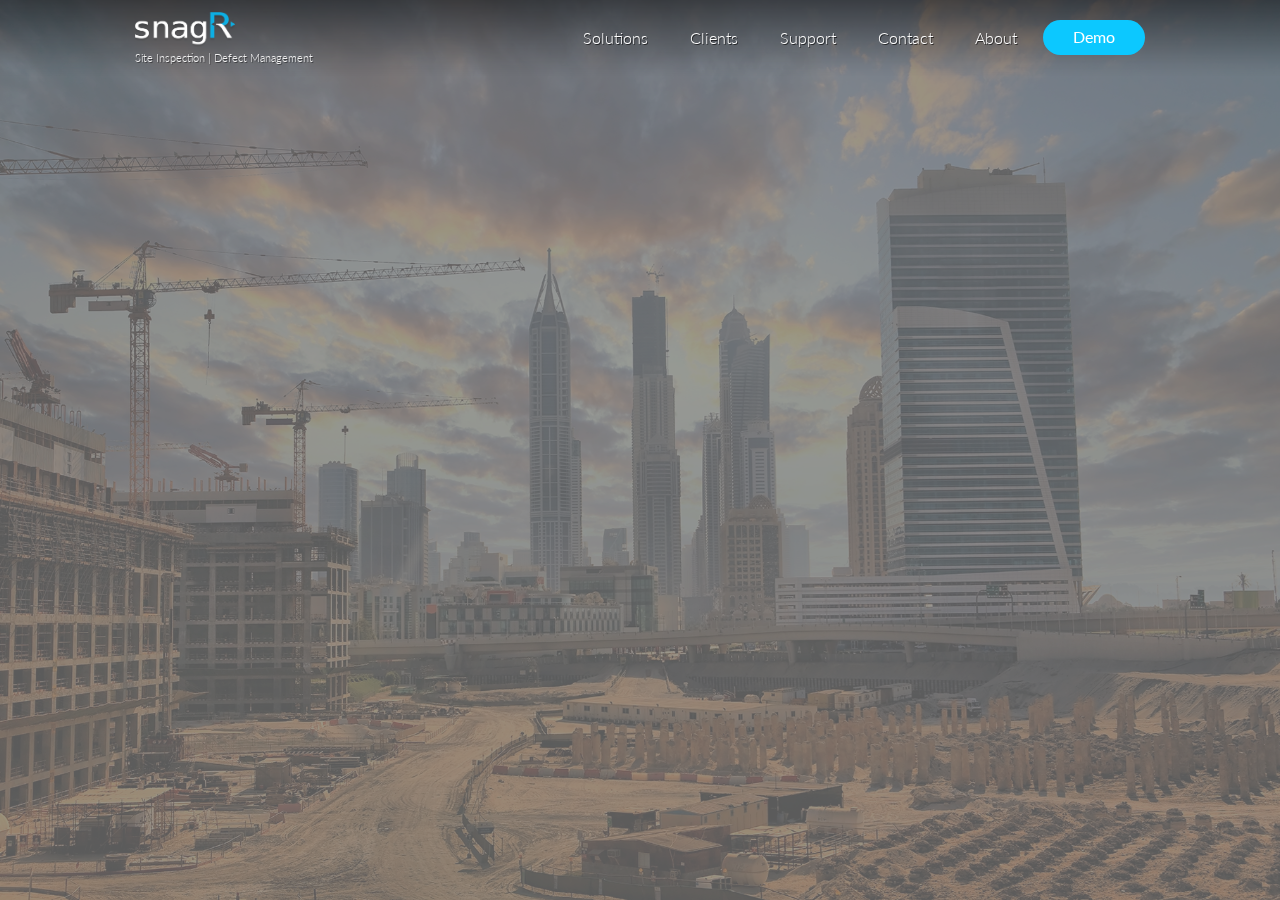
==== commit 16239ad8: "Intro video button" ====
--- a/index.html
+++ b/index.html
@@ -211,8 +211,8 @@
 									data-transform_out="y:[100%];s:1000;e:Power2.easeInOut;"
 									data-mask_in="x:0px;y:[-100%];s:inherit;e:inherit;"
 									data-mask_out="x:inherit;y:inherit;s:inherit;e:inherit;">
-									<a target="_blank" href="https://www.youtube.com/watch?v=xtYO0mukQfw&feature=youtu.be" class="btn btn-default btn-xl margin-clear radius-50 smooth-scroll">Intro <i class="icon-play"
-									></i></a>
+									<a target="_blank" href="https://www.youtube.com/watch?v=xtYO0mukQfw&feature=youtu.be" class="btn btn-default btn-xl margin-clear radius-50 smooth-scroll"><i class="icon-play"></i> Intro
+									</a>
 									<a href="solutions.html" class="btn btn-default btn-xl margin-clear radius-50 smooth-scroll">Explore</a>
 								</div>
 
